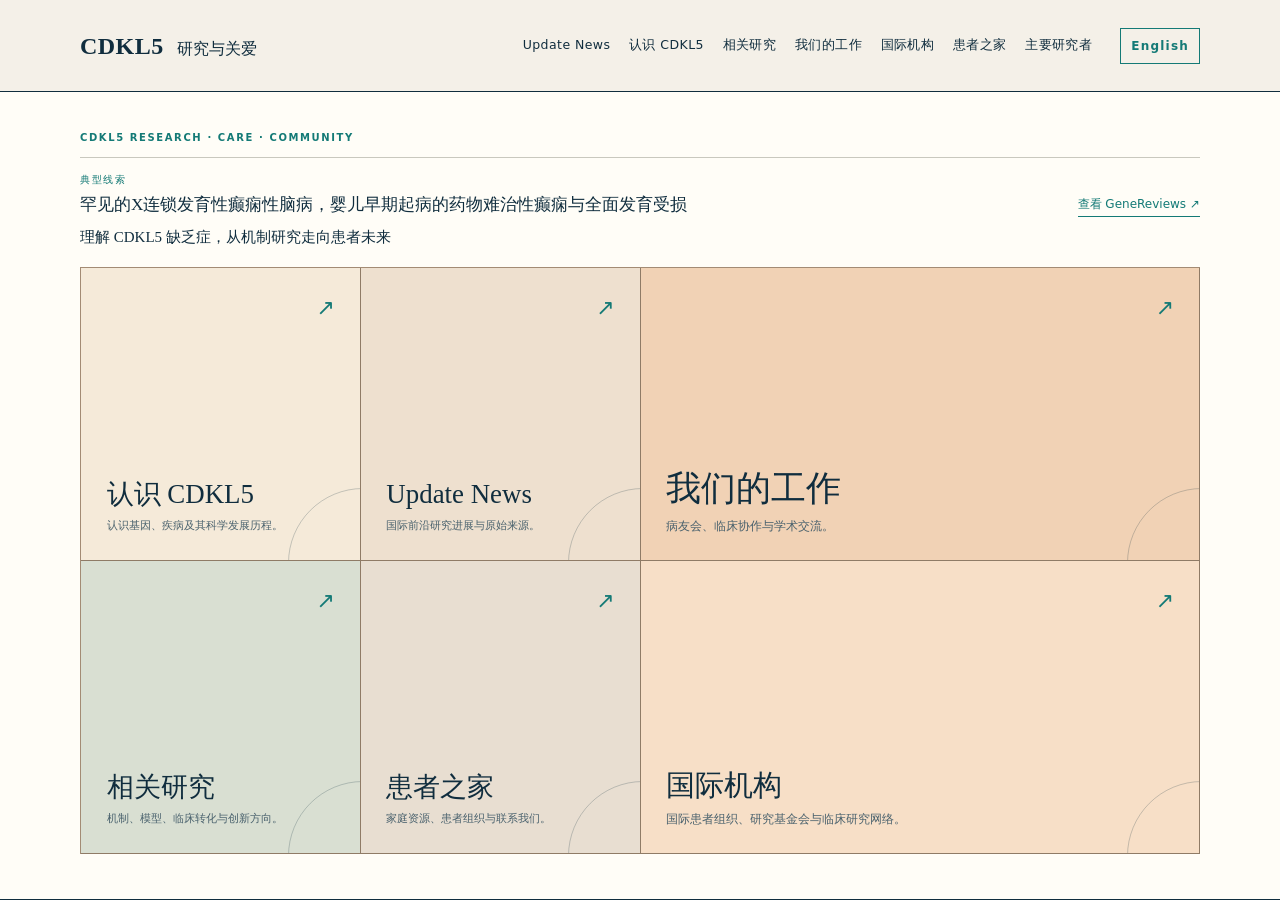
==== about/index.html @ aa19b18a "add international CDKL5 organizations page" ====
<!doctype html>
<html lang="zh-CN">
  <head>
    <meta charset="UTF-8" />
    <meta name="viewport" content="width=device-width, initial-scale=1.0" />
    <meta name="description" content="连接基础研究、临床观察与患者社区，共同推动对 CDKL5 缺乏症的理解与干预。" />
    <meta property="og:title" content="CDKL5 研究与关爱" />
    <meta property="og:description" content="理解 CDKL5 缺乏症，从机制研究走向患者未来。" />
    <meta property="og:type" content="website" />
    <meta property="og:image" content="https://cdkl5-care.github.io/og.png" />
    <link rel="icon" href="/favicon.svg" />
    <title>CDKL5 研究与关爱</title>
    <script type="module" crossorigin src="/assets/index-38Oxi13Z.js"></script>
    <link rel="stylesheet" crossorigin href="/assets/index-ChxzuMzr.css">
  </head>
  <body>
    <div id="root"></div>
  </body>
</html>
---- assets/index-ChxzuMzr.css ----
/*! tailwindcss v4.2.1 | MIT License | https://tailwindcss.com */
@layer theme{:root,:host{--font-sans:ui-sans-serif, system-ui, sans-serif, "Apple Color Emoji", "Segoe UI Emoji", "Segoe UI Symbol", "Noto Color Emoji";--font-mono:ui-monospace, SFMono-Regular, Menlo, Monaco, Consolas, "Liberation Mono", "Courier New", monospace;--spacing:.25rem;--default-font-family:var(--font-sans);--default-mono-font-family:var(--font-mono)}}@layer base{*,:after,:before,::backdrop{box-sizing:border-box;border:0 solid;margin:0;padding:0}::file-selector-button{box-sizing:border-box;border:0 solid;margin:0;padding:0}html,:host{-webkit-text-size-adjust:100%;tab-size:4;line-height:1.5;font-family:var(--default-font-family,ui-sans-serif, system-ui, sans-serif, "Apple Color Emoji", "Segoe UI Emoji", "Segoe UI Symbol", "Noto Color Emoji");font-feature-settings:var(--default-font-feature-settings,normal);font-variation-settings:var(--default-font-variation-settings,normal);-webkit-tap-highlight-color:transparent}hr{height:0;color:inherit;border-top-width:1px}abbr:where([title]){-webkit-text-decoration:underline dotted;text-decoration:underline dotted}h1,h2,h3,h4,h5,h6{font-size:inherit;font-weight:inherit}a{color:inherit;-webkit-text-decoration:inherit;-webkit-text-decoration:inherit;-webkit-text-decoration:inherit;-webkit-text-decoration:inherit;text-decoration:inherit}b,strong{font-weight:bolder}code,kbd,samp,pre{font-family:var(--default-mono-font-family,ui-monospace, SFMono-Regular, Menlo, Monaco, Consolas, "Liberation Mono", "Courier New", monospace);font-feature-settings:var(--default-mono-font-feature-settings,normal);font-variation-settings:var(--default-mono-font-variation-settings,normal);font-size:1em}small{font-size:80%}sub,sup{vertical-align:baseline;font-size:75%;line-height:0;position:relative}sub{bottom:-.25em}sup{top:-.5em}table{text-indent:0;border-color:inherit;border-collapse:collapse}:-moz-focusring{outline:auto}progress{vertical-align:baseline}summary{display:list-item}ol,ul,menu{list-style:none}img,svg,video,canvas,audio,iframe,embed,object{vertical-align:middle;display:block}img,video{max-width:100%;height:auto}button,input,select,optgroup,textarea{font:inherit;font-feature-settings:inherit;font-variation-settings:inherit;letter-spacing:inherit;color:inherit;opacity:1;background-color:#0000;border-radius:0}::file-selector-button{font:inherit;font-feature-settings:inherit;font-variation-settings:inherit;letter-spacing:inherit;color:inherit;opacity:1;background-color:#0000;border-radius:0}:where(select:is([multiple],[size])) optgroup{font-weight:bolder}:where(select:is([multiple],[size])) optgroup option{padding-inline-start:20px}::file-selector-button{margin-inline-end:4px}::placeholder{opacity:1}@supports (not ((-webkit-appearance:-apple-pay-button))) or (contain-intrinsic-size:1px){::placeholder{color:currentColor}@supports (color:color-mix(in lab, red, red)){::placeholder{color:color-mix(in oklab, currentcolor 50%, transparent)}}}textarea{resize:vertical}::-webkit-search-decoration{-webkit-appearance:none}::-webkit-date-and-time-value{min-height:1lh;text-align:inherit}::-webkit-datetime-edit{display:inline-flex}::-webkit-datetime-edit-fields-wrapper{padding:0}::-webkit-datetime-edit{padding-block:0}::-webkit-datetime-edit-year-field{padding-block:0}::-webkit-datetime-edit-month-field{padding-block:0}::-webkit-datetime-edit-day-field{padding-block:0}::-webkit-datetime-edit-hour-field{padding-block:0}::-webkit-datetime-edit-minute-field{padding-block:0}::-webkit-datetime-edit-second-field{padding-block:0}::-webkit-datetime-edit-millisecond-field{padding-block:0}::-webkit-datetime-edit-meridiem-field{padding-block:0}::-webkit-calendar-picker-indicator{line-height:1}:-moz-ui-invalid{box-shadow:none}button,input:where([type=button],[type=reset],[type=submit]){appearance:button}::file-selector-button{appearance:button}::-webkit-inner-spin-button{height:auto}::-webkit-outer-spin-button{height:auto}[hidden]:where(:not([hidden=until-found])){display:none!important}}@layer components;@layer utilities{.start{inset-inline-start:var(--spacing)}.table{display:table}}:root{--paper:#f5f1e8;--paper-light:#fffdf7;--ink:#102d3e;--ink-soft:#49616d;--teal:#147a76;--teal-dark:#0d6562;--rule:#c9c8be;--serif:"Songti SC", "Noto Serif CJK SC", "STSong", "Iowan Old Style", Georgia, serif;--sans:Inter, "PingFang SC", "Microsoft YaHei", system-ui, sans-serif}*{box-sizing:border-box}html{scroll-behavior:smooth}body{background:var(--paper);color:var(--ink);font-family:var(--sans);margin:0}a{color:inherit;text-decoration:none}a:focus-visible,summary:focus-visible{outline:3px solid var(--teal);outline-offset:5px}.site-header{border-bottom:1px solid var(--ink);background:var(--paper);justify-content:space-between;align-items:center;gap:32px;min-height:92px;padding:20px clamp(24px,6.25vw,100px);display:flex}@supports (color:color-mix(in lab, red, red)){.site-header{background:color-mix(in srgb, var(--paper) 94%, transparent)}}.site-header{z-index:10;position:relative}.header-actions{align-items:center;gap:28px;display:flex}.brand{flex-shrink:0;align-items:baseline;gap:13px;display:flex}.brand-mark{letter-spacing:.02em;font-family:Georgia,serif;font-size:24px;font-weight:700}.brand-name{font-family:var(--serif);font-size:16px}.desktop-nav{letter-spacing:.035em;align-items:center;gap:clamp(14px,1.45vw,28px);font-size:12.5px;display:flex}.desktop-nav a{border-bottom:1px solid #0000;padding:8px 0}.desktop-nav a:hover,.desktop-nav a[aria-current=page]{color:var(--teal);border-color:currentColor}.language-switch{color:var(--teal);letter-spacing:.1em;border:1px solid var(--teal);padding:8px 10px;font-size:12px;font-weight:700}.language-switch:hover{background:var(--teal);color:var(--paper-light)}.mobile-menu{display:none}.eyebrow,.section-kicker{color:var(--teal);letter-spacing:.16em;text-transform:uppercase;margin:0 0 24px;font-size:12px;font-weight:700}.button{justify-content:center;align-items:center;min-height:58px;padding:17px 34px;font-weight:700;display:inline-flex}.button-dark{background:var(--ink);color:var(--paper-light)}.button-dark:hover{background:var(--teal-dark)}.text-link{width:fit-content;color:var(--teal);border-bottom:1px solid;padding-bottom:3px;font-weight:700}.text-link:hover{color:var(--ink)}main[lang=en] .section-heading h2,main[lang=en] .work-title h2,main[lang=en] .families-intro h2,main[lang=en] .timeline h3,main[lang=en] .research-card h3,main[lang=en] .family-card h3,main[lang=en] .organization-card h2,main[lang=en] .work-quote{font-family:Iowan Old Style,Georgia,serif}.fact-band{color:var(--paper-light);background:var(--ink);border-bottom:1px solid var(--ink);grid-template-columns:1.25fr 1fr 1fr auto;align-items:center;gap:32px;padding:30px clamp(24px,6.25vw,100px);display:grid}.fact-band p{font-family:var(--serif);margin:0;font-size:20px}.fact-item{gap:5px;display:grid}.fact-label{color:#8cc4bf;letter-spacing:.16em;text-transform:uppercase;font-size:10px}.fact-item strong{font-size:13px;line-height:1.5}.fact-band>a{white-space:nowrap;color:#9ed4cf;border-bottom:1px solid;padding-bottom:3px;font-size:13px}.home-page{background:var(--paper-light);border-bottom:1px solid var(--ink);padding:clamp(26px,3vw,44px) clamp(24px,6.25vw,100px) clamp(30px,3.5vw,52px)}.home-intro{max-width:1240px;margin-bottom:clamp(10px,1.4vw,20px)}.home-intro .eyebrow{margin-bottom:12px;font-size:10px}.home-intro h1{max-width:1120px;color:var(--ink);font-family:var(--serif);letter-spacing:0;margin:10px 0 0;font-size:clamp(15px,1.15vw,19px);font-weight:500;line-height:1.45}.home-facts{border-top:1px solid var(--rule);grid-template-columns:minmax(0,1fr) auto;align-items:start;gap:26px;max-width:1120px;margin-top:0;padding-top:14px;display:grid}.home-facts .fact-label{color:var(--teal)}.home-facts .fact-item strong{color:var(--ink);font-family:var(--serif);font-size:clamp(17px,1.35vw,22px);font-weight:500;line-height:1.45}.home-facts>a{white-space:nowrap;color:var(--teal);border-bottom:1px solid;align-self:end;padding-bottom:3px;font-size:12px}main[lang=en] .home-intro h1{font-family:Iowan Old Style,Georgia,serif}.home-navigation-grid{border-top:1px solid #a38b74;border-left:1px solid #a38b74;grid-template-rows:repeat(2,minmax(160px,1fr));grid-template-columns:repeat(12,1fr);grid-template-areas:"about about about news news news work work work work work work""research research research families families families orgs orgs orgs orgs orgs orgs";display:grid}.home-nav-card{border-bottom:1px solid #8f7b66;border-right:1px solid #8f7b66;flex-direction:column;justify-content:flex-end;min-width:0;min-height:0;padding:clamp(18px,2vw,28px);transition:transform .2s,background-color .2s;display:flex;position:relative;overflow:hidden}.home-nav-card:after{content:"";opacity:.22;border:1px solid;border-radius:50%;width:150px;height:150px;position:absolute;bottom:-78px;right:-78px}.home-nav-card:hover{z-index:2;transform:translateY(-6px);box-shadow:0 15px 35px #102d3e1f}.home-nav-card h3{font-family:var(--serif);margin:0 0 8px;font-size:clamp(24px,2.1vw,34px);font-weight:500;line-height:1.15}.home-nav-card p{max-width:340px;color:var(--ink-soft);margin:0;font-size:11px;line-height:1.5}.home-nav-arrow{color:var(--teal);font-size:22px;position:absolute;top:23px;right:25px}.home-nav-news{background:#eee0cf;grid-area:news}.home-nav-about{background:#f5ead9;grid-area:about}.home-nav-research{color:var(--ink);background:#d9dfd2;grid-area:research}.home-nav-research p{color:var(--ink-soft)}.home-nav-research .home-nav-arrow{color:var(--teal)}.home-nav-work{background:#f1d2b5;grid-area:work}.home-nav-work h3{max-width:430px;font-size:clamp(30px,2.7vw,44px)}.home-nav-work p{max-width:440px;font-size:12px}.home-nav-organizations{background:#f7dfc7;grid-area:orgs}.home-nav-organizations h3{max-width:520px;font-size:clamp(26px,2.25vw,38px)}.home-nav-organizations p{max-width:470px;font-size:12px}.home-nav-families{background:#e8ded1;grid-area:families}.section{border-bottom:1px solid var(--ink);padding:clamp(82px,9vw,144px) clamp(24px,6.25vw,100px)}.section-heading h2,.work-title h2,.families-intro h2{font-family:var(--serif);letter-spacing:-.025em;margin:0;font-size:clamp(45px,5vw,78px);font-weight:500;line-height:1.15}.section-heading>p:not(.section-kicker){max-width:560px;color:var(--ink-soft);font-size:16px;line-height:1.8}.section-news{background:var(--paper-light);grid-template-columns:minmax(230px,.7fr) minmax(0,2fr);gap:clamp(60px,9vw,150px);display:grid}.news-list{border-top:1px solid var(--ink)}.news-item{border-bottom:1px solid var(--rule);grid-template-columns:150px minmax(260px,1fr) minmax(230px,.8fr);gap:32px;padding:34px 0;display:grid}.news-meta{color:var(--teal);align-content:start;gap:8px;font-size:12px;font-weight:700;display:grid}.news-item h3{font-family:var(--serif);margin:0;font-size:26px;font-weight:500;line-height:1.45}.news-item p{color:var(--ink-soft);margin:0;font-size:14px;line-height:1.75}.section-history{grid-template-columns:minmax(300px,.82fr) minmax(0,1.65fr);gap:clamp(64px,10vw,160px);display:grid}.history-intro{align-self:start;position:sticky;top:40px}.history-intro .source-note{border-top:1px solid var(--rule);padding-top:22px;font-size:12px!important}.timeline{border-top:3px solid var(--teal);margin:0;padding:0;list-style:none}.timeline li{border-bottom:1px solid var(--rule);grid-template-columns:155px 1fr;gap:38px;padding:36px 0 42px;display:grid}.timeline time{color:var(--teal);font-family:Georgia,serif;font-size:36px}.timeline h3{font-family:var(--serif);margin:0 0 14px;font-size:30px;font-weight:500}.timeline p{color:var(--ink-soft);margin:0 0 18px;line-height:1.85}.timeline a{color:var(--teal);border-bottom:1px solid;font-size:12px;font-weight:700}.section-research{background:var(--ink);color:var(--paper-light)}.research-heading{grid-template-columns:.65fr 1fr 1fr;align-items:end;gap:30px;margin-bottom:64px;display:grid}.research-heading .section-kicker{align-self:start}.research-heading>p:last-child{color:#b7c2c7}.research-grid{border-top:1px solid #637681;border-left:1px solid #637681;grid-template-columns:repeat(4,1fr);display:grid}.research-card{border-bottom:1px solid #637681;border-right:1px solid #637681;flex-direction:column;min-height:330px;padding:30px;transition:background-color .2s,color .2s;display:flex}.card-index{color:#8cc4bf;margin-bottom:70px;font-family:Georgia,serif;font-size:16px;display:block}.research-card h3{font-family:var(--serif);margin:0 0 22px;font-size:27px;font-weight:500}.research-card p{color:#b7c2c7;margin:0;font-size:14px;line-height:1.8}.research-card .card-arrow{color:#9ed4cf;margin-top:auto;padding-top:28px;font-size:24px}.research-card:hover{background:#173b4e}.research-links{flex-wrap:wrap;gap:38px;margin-top:34px;display:flex}.research-links a{color:#9ed4cf;border-bottom:1px solid;padding-bottom:3px;font-size:13px}.section-work{grid-template-columns:.75fr 1.25fr;gap:clamp(70px,10vw,160px);display:grid}.work-statement{border-top:4px solid var(--teal);padding-top:44px}.work-quote{font-family:var(--serif);margin:0 0 36px;font-size:clamp(28px,3.1vw,48px);line-height:1.5}.work-statement>p:last-child{max-width:760px;color:var(--ink-soft);line-height:1.85}.work-path{border-top:1px solid var(--ink);grid-column:1/-1;grid-template-columns:repeat(3,1fr);margin-top:38px;display:grid}.work-path>div{padding:30px 38px 0 0}.work-path span{color:var(--teal);margin-bottom:36px;font-family:Georgia,serif;display:block}.work-path strong{font-family:var(--serif);font-size:24px;font-weight:500}.work-path p{color:var(--ink-soft);line-height:1.75}.section-families{background:var(--paper-light);grid-template-columns:.8fr 1.4fr;gap:clamp(60px,10vw,160px);display:grid}.families-lead{font-family:var(--serif);margin:45px 0 26px;font-size:clamp(28px,3vw,46px);line-height:1.5}.families-intro>p:last-child{color:var(--ink-soft);line-height:1.85}.family-grid{border-top:4px solid var(--teal);grid-template-columns:repeat(3,1fr);display:grid}.family-card{border-right:1px solid var(--rule);border-bottom:1px solid var(--rule);flex-direction:column;min-height:390px;padding:34px 26px;display:flex}.family-card>span:first-child{color:var(--teal);letter-spacing:.16em;text-transform:uppercase;font-size:11px;font-weight:700}.family-card h3{font-family:var(--serif);margin:70px 0 18px;font-size:26px;font-weight:500;line-height:1.45}.family-card p{color:var(--ink-soft);margin:0;font-size:14px;line-height:1.8}.family-card>span:last-child{color:var(--teal);margin-top:auto;font-size:25px}.family-card:hover{background:var(--paper)}.organizations-hero{background:linear-gradient(122deg, var(--paper) 0 62%, #f7dfc7 62% 100%)}.organizations-section{background:var(--paper-light);border-bottom:1px solid var(--ink);padding:clamp(70px,8vw,128px) clamp(24px,6.25vw,100px)}.organizations-grid{grid-template-columns:repeat(2,minmax(0,1fr));gap:clamp(20px,2.6vw,34px);display:grid}.organization-card{background:linear-gradient(135deg,#fffdf7 0%,#f7efe3 100%);border:1px solid #cbb79d;grid-template-columns:minmax(96px,.28fr) minmax(0,1fr);gap:clamp(22px,3vw,40px);min-height:310px;padding:clamp(26px,3.2vw,46px);display:grid;box-shadow:0 14px 34px #102d3e12}.organization-card:nth-child(3n+2){background:linear-gradient(135deg,#f8ead8 0%,#fffdf7 100%)}.organization-card:nth-child(3n){background:linear-gradient(135deg,#eef5f1 0%,#fffdf7 100%)}.organization-icon{aspect-ratio:1;width:clamp(78px,8vw,118px);color:var(--teal);letter-spacing:-.02em;background:#ffffff8c;border:1px solid;border-radius:999px;align-self:start;place-items:center;font-family:Georgia,serif;font-size:clamp(17px,1.55vw,24px);font-weight:700;display:grid}.organization-copy{align-content:start;min-width:0;display:grid}.organization-copy>span:first-child{color:var(--teal);letter-spacing:.14em;text-transform:uppercase;font-size:10px;font-weight:700}.organization-card h2{font-family:var(--serif);margin:20px 0 12px;font-size:clamp(24px,2.2vw,34px);font-weight:500;line-height:1.2}.organization-type{color:var(--ink);letter-spacing:.04em;margin:0 0 24px;font-size:12px;font-weight:700}.organization-copy p:not(.organization-type){color:var(--ink-soft);margin:0;font-size:14px;line-height:1.78}.organization-copy a{width:fit-content;color:var(--teal);border-bottom:1px solid;margin-top:28px;padding-bottom:3px;font-size:12px;font-weight:700}.organization-copy a:hover{color:var(--ink)}.site-footer{background:var(--ink);color:var(--paper-light);grid-template-columns:1fr auto;gap:42px 80px;padding:58px clamp(24px,6.25vw,100px);display:grid}.footer-brand{font-family:var(--serif);font-size:24px}.site-footer p{color:#b7c2c7;font-size:13px;line-height:1.7}.footer-links{flex-wrap:wrap;gap:28px;font-size:13px;display:flex}.footer-links a:hover{color:#9ed4cf}.disclaimer{border-top:1px solid #50646f;grid-column:1/-1;max-width:900px;margin:0;padding-top:28px}.inner-hero{border-bottom:1px solid var(--ink);flex-direction:column;justify-content:flex-end;min-height:300px;padding:clamp(42px,4.5vw,68px) clamp(24px,6.25vw,100px);display:flex}.inner-hero h1{max-width:1100px;font-family:var(--serif);letter-spacing:-.04em;margin:0;font-size:clamp(42px,4.7vw,72px);font-weight:500;line-height:1.08}.inner-hero>p:last-child{max-width:1180px;color:var(--ink-soft);margin:22px 0 0;font-size:clamp(15px,1.25vw,19px);line-height:1.65}.back-link{width:fit-content;color:var(--teal);border-bottom:1px solid;margin-bottom:24px;padding-bottom:3px;font-size:13px;font-weight:700}main[lang=en] .inner-hero h1,main[lang=en] .module-card h2,main[lang=en] .reference-heading h2,main[lang=en] .reference-list h3,main[lang=en] .work-entry h2,main[lang=en] .phase-divider h2,main[lang=en] .bath-study h2,main[lang=en] .results-placeholder h3,main[lang=en] .to-be-continued h2,main[lang=en] .news-feature h2,main[lang=en] .news-brief h2,main[lang=en] .about-milestone h2,main[lang=en] .family-org h2,main[lang=en] .organizations-hero h1,main[lang=en] .pi-onepage h1,main[lang=en] .pi-publications-inline h2{font-family:Iowan Old Style,Georgia,serif}.research-library-hero{background:linear-gradient(130deg, var(--paper) 0 70%, #d7e9e4 70% 100%)}.module-index{border-bottom:1px solid var(--ink);grid-template-columns:repeat(2,1fr);display:grid}.module-card{border-right:1px solid var(--ink);border-bottom:1px solid var(--ink);flex-direction:column;min-height:480px;padding:clamp(44px,5vw,82px) clamp(24px,6.25vw,100px);display:flex}.module-card:nth-child(2n){border-right:0}.module-card:hover{background:var(--paper-light)}.module-number{color:var(--teal);font-family:Georgia,serif;font-size:17px}.module-eyebrow{color:var(--teal);letter-spacing:.15em;text-transform:uppercase;margin:66px 0 20px;font-size:11px;font-weight:700}.module-card h2{max-width:650px;font-family:var(--serif);margin:0 0 26px;font-size:clamp(32px,3.2vw,54px);font-weight:500;line-height:1.25}.module-card p{max-width:620px;color:var(--ink-soft);margin:0;line-height:1.8}.module-cta{color:var(--teal);margin-top:auto;padding-top:48px;font-size:13px;font-weight:700}.research-note{background:var(--ink);color:var(--paper-light);grid-template-columns:.35fr 1fr;gap:50px;padding:46px clamp(24px,6.25vw,100px);display:grid}.research-note strong{color:#9ed4cf}.research-note p{color:#b7c2c7;max-width:830px;margin:0;font-size:13px;line-height:1.8}.reference-hero{background:var(--paper-light);min-height:300px}.reference-section{border-bottom:1px solid var(--ink);grid-template-columns:minmax(260px,.65fr) minmax(0,1.65fr);gap:clamp(60px,9vw,150px);padding:clamp(80px,9vw,144px) clamp(24px,6.25vw,100px);display:grid}.reference-heading{align-self:start;position:sticky;top:36px}.reference-heading h2{font-family:var(--serif);margin:0 0 24px;font-size:clamp(38px,4vw,62px);font-weight:500;line-height:1.15}.reference-heading>p:last-child{color:var(--ink-soft)}.reference-list{border-top:4px solid var(--teal);margin:0;padding:0;list-style:none}.reference-list li{border-bottom:1px solid var(--rule);grid-template-columns:66px 1fr;gap:24px;padding:38px 0 42px;display:grid}.reference-index{color:var(--teal);font-family:Georgia,serif;font-size:14px}.reference-list h3{font-family:var(--serif);margin:0 0 14px;font-size:clamp(22px,2vw,30px);font-weight:500;line-height:1.45}.citation-line{color:var(--ink);margin:0 0 18px;font-size:13px}.reference-note{color:var(--ink-soft);margin:0;font-size:14px;line-height:1.75}.reference-actions{flex-wrap:wrap;gap:24px;margin-top:22px;display:flex}.reference-actions a{color:var(--teal);border-bottom:1px solid;padding-bottom:2px;font-size:12px;font-weight:700}.module-pagination{background:var(--ink);color:var(--paper-light);grid-template-columns:repeat(3,1fr);padding:0 clamp(24px,6.25vw,100px);display:grid}.module-pagination a{min-height:170px;font-family:var(--serif);border-right:1px solid #50646f;align-content:space-between;padding:34px 30px;font-size:21px;display:grid}.module-pagination a:last-child{border-right:0}.module-pagination a:hover{background:#173b4e}.module-pagination span{color:#9ed4cf;font-family:Georgia,serif;font-size:12px}.work-page-hero{background:linear-gradient(120deg, var(--paper) 0 64%, #d7e9e4 64% 100%);min-height:300px}.work-timeline{background:var(--paper-light);border-bottom:1px solid var(--ink);padding:clamp(82px,9vw,144px) clamp(24px,6.25vw,100px)}.work-entry{grid-template-columns:minmax(180px,.42fr) minmax(0,1.58fr);gap:clamp(46px,8vw,130px);padding:0 0 clamp(90px,11vw,170px);display:grid;position:relative}.work-entry:before{content:"";background:var(--rule);width:1px;position:absolute;top:34px;bottom:0;left:min(75px,6vw)}.work-entry:last-child{padding-bottom:0}.work-entry:last-child:before{display:none}.work-date{z-index:1;background:var(--paper-light);align-content:start;gap:9px;display:grid;position:relative}.work-date:after{content:"";border:3px solid var(--paper-light);background:var(--teal);width:13px;height:13px;box-shadow:0 0 0 1px var(--teal);border-radius:50%;margin-top:20px}.work-date time{color:var(--teal);font-family:Georgia,serif;font-size:clamp(21px,2vw,30px)}.work-date span{color:var(--ink-soft);letter-spacing:.16em;font-size:10px;font-weight:700}.work-entry-body{min-width:0}.work-entry h2{max-width:900px;font-family:var(--serif);margin:0 0 28px;font-size:clamp(34px,4vw,62px);font-weight:500;line-height:1.2}.work-entry-body>p:not(.section-kicker){max-width:880px;color:var(--ink-soft);font-size:16px;line-height:1.9}.source-row{flex-wrap:wrap;gap:24px;margin:28px 0 38px;display:flex}.source-link{color:var(--teal);border-bottom:1px solid;padding-bottom:3px;font-size:12px;font-weight:700}.work-figure{margin:36px 0 0}.work-figure img{object-fit:contain;object-position:left center;border:1px solid var(--rule);background:#fff;width:100%;max-height:760px;display:block}.work-figure figcaption{color:var(--ink-soft);margin-top:10px;font-size:11px;line-height:1.6}.poster-figure img{max-height:none}.work-gallery{grid-template-columns:repeat(2,1fr);gap:28px;margin-top:46px;display:grid}.work-gallery .work-figure{margin:0}.work-gallery-wide .work-figure:first-child{grid-column:1/-1}.result-stat-grid{border-top:4px solid var(--teal);border-left:1px solid var(--rule);grid-template-columns:repeat(3,1fr);margin:42px 0 18px;display:grid}.result-stat-grid>div,.result-stat-grid>article{border-right:1px solid var(--rule);border-bottom:1px solid var(--rule);flex-direction:column;min-height:190px;padding:30px 26px;display:flex}.result-stat-grid strong{color:var(--teal);font-family:Georgia,serif;font-size:clamp(34px,3.2vw,52px);font-weight:500}.result-stat-grid span{color:var(--ink-soft);margin-top:auto;font-size:13px;line-height:1.6}.publication-stat-grid{border:0;gap:16px;padding-top:18px}.publication-stat-grid>article{border:1px solid #cbb79d;border-top:6px solid var(--teal);background:linear-gradient(#fffdf7 0%,#f7efe3 100%);justify-content:flex-start;gap:16px;min-height:245px;padding:clamp(24px,2.4vw,34px);box-shadow:0 16px 34px #102d3e14}.publication-stat-grid strong{letter-spacing:-.04em;font-size:clamp(48px,5.2vw,82px);line-height:.92}.publication-stat-grid h3{min-height:58px;color:var(--ink);font-family:var(--serif);margin:0;font-size:clamp(19px,1.6vw,26px);font-weight:600;line-height:1.25}.publication-stat-grid p{color:var(--ink-soft);margin:0;font-size:14px;line-height:1.72}.community-gallery{grid-template-columns:1fr}.work-continuation{border-bottom:1px solid var(--ink);background:#f1d2b5;grid-template-columns:.35fr 1fr;align-items:end;gap:40px;min-height:260px;padding:clamp(58px,6vw,92px) clamp(24px,6.25vw,100px);display:grid}.work-continuation>span{color:var(--teal);letter-spacing:.12em;font-family:Georgia,serif;font-size:14px}.work-continuation h2{font-family:var(--serif);letter-spacing:-.035em;margin:0;font-size:clamp(42px,5vw,78px);font-weight:500}.phase-divider{background:var(--ink);color:var(--paper-light);grid-template-columns:.35fr 1.1fr .7fr;align-items:end;gap:46px;padding:clamp(84px,9vw,145px) clamp(24px,6.25vw,100px);display:grid}.phase-divider>span{color:#9ed4cf;letter-spacing:.15em;font-family:Georgia,serif;font-size:14px}.phase-divider h2{font-family:var(--serif);margin:0;font-size:clamp(38px,4.7vw,72px);font-weight:500;line-height:1.2}.phase-divider p{color:#b7c2c7;margin:0;line-height:1.8}.bath-study{background:var(--paper);border-bottom:1px solid var(--ink);padding:clamp(82px,9vw,144px) clamp(24px,6.25vw,100px)}.bath-intro{grid-template-columns:.8fr 1.2fr;gap:clamp(56px,9vw,140px);margin-bottom:70px;display:grid}.bath-intro h2{font-family:var(--serif);margin:0;font-size:clamp(40px,4.5vw,70px);font-weight:500;line-height:1.2}.bath-intro>div:last-child>p{color:var(--ink-soft);margin:0;line-height:1.9}.bath-figures{gap:62px;display:grid}.bath-figures .work-figure{margin:0}.results-placeholder{border:1px dashed var(--teal);background:var(--paper-light);text-align:center;max-width:1080px;margin:78px auto 0;padding:clamp(38px,5vw,70px)}.results-placeholder>span{color:var(--teal);letter-spacing:.16em;font-size:11px;font-weight:700}.results-placeholder h3{font-family:var(--serif);margin:25px 0 18px;font-size:clamp(30px,3vw,48px);font-weight:500}.results-placeholder p{max-width:800px;color:var(--ink-soft);margin:0 auto;line-height:1.8}.to-be-continued{text-align:center;background:#d7e9e4;align-content:center;min-height:440px;padding:clamp(80px,9vw,145px) clamp(24px,6.25vw,100px);display:grid}.to-be-continued p{color:var(--teal);margin:0 0 20px;font-family:Georgia,serif}.to-be-continued h2{font-family:var(--serif);letter-spacing:-.04em;margin:0;font-size:clamp(56px,7vw,108px);font-weight:500}.to-be-continued span{color:var(--ink-soft);margin-top:22px}.news-page-hero{background:linear-gradient(125deg, var(--paper) 0 68%, #d7e9e4 68% 100%)}.news-page-body{background:var(--paper-light);border-bottom:1px solid var(--ink);padding:clamp(80px,9vw,144px) clamp(24px,6.25vw,100px)}.news-page-heading{border-bottom:1px solid var(--ink);justify-content:space-between;align-items:baseline;gap:40px;margin-bottom:58px;padding-bottom:22px;display:flex}.news-page-heading span{color:var(--teal);letter-spacing:.15em;font-size:11px;font-weight:700}.news-page-heading p{color:var(--ink-soft);margin:0;font-size:13px}.news-feature-list{gap:clamp(80px,10vw,150px);display:grid}.news-feature{grid-template-columns:minmax(340px,.95fr) minmax(0,1.25fr);align-items:start;gap:clamp(46px,8vw,120px);display:grid}.news-feature:nth-child(2n) figure{order:2}.news-feature figure{min-width:0;margin:0}.news-feature figure img{object-fit:contain;border:1px solid var(--rule);background:#fff;width:100%;max-height:690px;display:block}.news-feature figure figcaption{color:var(--ink-soft);margin-top:10px;font-size:10px;line-height:1.65}.news-feature-copy{border-top:4px solid var(--teal);padding-top:18px}.news-feature-meta{color:var(--teal);letter-spacing:.13em;flex-wrap:wrap;justify-content:space-between;gap:16px;font-size:10px;font-weight:700;display:flex}.news-feature-copy h2{font-family:var(--serif);margin:34px 0 24px;font-size:clamp(32px,3.4vw,54px);font-weight:500;line-height:1.24}.news-feature-copy>p{max-width:780px;color:var(--ink-soft);font-size:15px;line-height:1.85}.news-feature-copy .evidence-note{border-left:3px solid var(--teal);background:var(--paper);color:var(--ink);margin:26px 0;padding:18px 20px;font-size:13px}.news-brief{background:var(--ink);color:var(--paper-light);grid-template-columns:1.1fr .9fr;gap:clamp(54px,9vw,140px);padding:clamp(72px,8vw,120px) clamp(24px,6.25vw,100px);display:grid}.news-brief span{color:#9ed4cf;letter-spacing:.15em;font-size:10px;font-weight:700}.news-brief h2{font-family:var(--serif);margin:28px 0 0;font-size:clamp(34px,4vw,62px);font-weight:500;line-height:1.22}.news-brief p{color:#b7c2c7;margin:0 0 30px;line-height:1.85}.news-brief .source-link{color:#9ed4cf}.about-page-hero{background:linear-gradient(120deg, #d7e9e4 0 33%, var(--paper) 33% 100%);min-height:320px}.about-timeline{background:var(--paper-light);border-bottom:1px solid var(--ink);padding:clamp(80px,9vw,144px) clamp(24px,6.25vw,100px)}.about-milestone{grid-template-columns:minmax(190px,.4fr) minmax(0,1.6fr);gap:clamp(48px,8vw,130px);padding:0 0 clamp(105px,12vw,190px);display:grid}.about-milestone:last-child{padding-bottom:0}.milestone-date{align-content:start;align-self:start;gap:12px;display:grid;position:sticky;top:32px}.milestone-date time{color:var(--teal);font-family:Georgia,serif;font-size:clamp(28px,3vw,44px)}.milestone-date span{color:var(--ink-soft);letter-spacing:.14em;font-size:9px;font-weight:700}.milestone-body{border-top:4px solid var(--teal);min-width:0;padding-top:10px}.about-milestone h2{max-width:1050px;font-family:var(--serif);margin:38px 0 28px;font-size:clamp(35px,4.3vw,66px);font-weight:500;line-height:1.25}.milestone-body>p:not(.section-kicker){max-width:900px;color:var(--ink-soft);font-size:16px;line-height:1.9}.policy-callout{background:var(--ink);color:var(--paper-light);align-items:baseline;gap:26px;margin:45px 0 0;padding:30px;display:flex}.policy-callout strong{color:#9ed4cf;font-family:Georgia,serif;font-size:52px;font-weight:500}.policy-callout span{font-family:var(--serif);font-size:24px}.article-visuals{grid-template-columns:1fr 1fr;align-items:start;gap:28px;margin-top:52px;display:grid}.milestone-evidence{grid-template-columns:minmax(0,.92fr) minmax(0,1.08fr);align-items:start;gap:28px;margin-top:52px;display:grid}.citation-stack{gap:24px;margin-top:52px;display:grid}.article-figure{min-width:0;margin:0}.article-figure img{object-fit:contain;object-position:center top;border:1px solid var(--rule);background:#fff;width:100%;max-height:780px;display:block}.article-figure figcaption{color:var(--ink-soft);margin-top:10px;font-size:10px;line-height:1.65}.citation-header{border:1px solid var(--rule);background:#fff;padding:22px}.citation-header img{border:0;max-height:none}.citation-header figcaption{border-top:1px solid var(--rule);padding-top:12px}.milestone-body>.milestone-figure{margin-top:28px}.timeline-future .milestone-body{background:var(--ink);color:var(--paper-light);border-top-color:#9ed4cf;padding:clamp(36px,5vw,70px)}.timeline-future .milestone-body>p:not(.section-kicker){color:#b7c2c7}.timeline-future .section-kicker,.timeline-future .source-link{color:#9ed4cf}.about-result-stats{border-top:4px solid var(--teal);border-left:1px solid var(--rule);grid-template-columns:repeat(3,1fr);margin:44px 0 0;display:grid}.about-result-stats div{border-right:1px solid var(--rule);border-bottom:1px solid var(--rule);flex-direction:column;min-height:175px;padding:28px 24px;display:flex}.about-result-stats strong{color:var(--teal);font-family:Georgia,serif;font-size:clamp(32px,3.2vw,50px);font-weight:500}.about-result-stats span{color:var(--ink-soft);margin-top:auto;font-size:12px;line-height:1.6}.families-page-hero{background:linear-gradient(122deg, var(--paper) 0 63%, #d7e9e4 63% 100%);min-height:300px}.family-org{background:var(--paper-light);border-bottom:1px solid var(--ink);padding:clamp(72px,8vw,128px) clamp(24px,6.25vw,100px)}.family-org-intro{text-align:center;max-width:1120px;margin:0 auto clamp(42px,6vw,78px)}.family-org-intro .section-kicker{margin-bottom:18px}.family-org-intro h2{max-width:980px;font-family:var(--serif);margin:0 auto;font-size:clamp(38px,4.5vw,70px);font-weight:500;line-height:1.22}.family-org-copy{border-top:4px solid var(--teal);grid-template-columns:1fr 1fr;gap:clamp(28px,5vw,72px);max-width:1000px;margin:38px auto 0;padding-top:24px;display:grid}.family-org-copy p{color:var(--ink-soft);margin:0;line-height:1.85}.family-visual-grid{justify-items:center;gap:clamp(44px,6vw,84px);display:grid}.family-visual{min-width:0;margin:0}.family-visual-profile{width:min(100%,560px)}.family-visual-profile figcaption{text-align:center}.family-group-photos{grid-template-columns:1fr 1fr;align-items:start;gap:clamp(24px,3vw,42px);width:100%;display:grid}.family-group-photos .family-visual img{aspect-ratio:16/10;object-fit:contain;width:100%}.family-visual img{object-fit:contain;border:1px solid var(--rule);background:#fff;width:100%;max-height:760px;display:block}.family-visual figcaption{color:var(--ink-soft);margin-top:11px;font-size:11px;line-height:1.65}.family-contact-callout{border-bottom:1px solid var(--ink);background:#e3eee8;grid-template-columns:1.15fr .85fr;align-items:center;gap:clamp(50px,9vw,140px);padding:clamp(54px,6vw,90px) clamp(24px,6.25vw,100px);display:grid}.family-contact-callout h2{max-width:820px;font-family:var(--serif);margin:0;font-size:clamp(38px,4.2vw,64px);font-weight:500;line-height:1.2}.family-contact-callout>div:last-child{border-top:4px solid var(--teal);padding-top:18px}.family-contact-callout p{color:var(--ink-soft);margin:0 0 30px;line-height:1.85}.contact-page-hero{background:linear-gradient(125deg, var(--paper) 0 70%, #d7e9e4 70% 100%)}.contact-qr-section{background:var(--paper-light);border-bottom:1px solid var(--ink);grid-template-columns:minmax(280px,.95fr) minmax(260px,.55fr);align-items:center;gap:clamp(44px,8vw,120px);padding:clamp(64px,8vw,124px) clamp(24px,6.25vw,100px);display:grid}.contact-qr-copy{border-top:4px solid var(--teal);padding-top:22px}.contact-qr-copy h2{max-width:740px;font-family:var(--serif);margin:0 0 26px;font-size:clamp(38px,4.5vw,68px);font-weight:500;line-height:1.18}.contact-qr-copy p:not(.section-kicker){max-width:660px;color:var(--ink-soft);margin:0;font-size:16px;line-height:1.85}.contact-qr-card{background:var(--paper);border:1px solid var(--rule);justify-self:center;width:min(100%,360px);margin:0;padding:clamp(20px,3vw,34px)}.contact-qr-card img{border:1px solid var(--rule);background:#fff;width:100%;display:block}.contact-qr-card figcaption{color:var(--ink-soft);text-align:center;margin-top:16px;font-size:12px}.contact-intro{background:var(--paper-light);border-bottom:1px solid var(--ink);grid-template-columns:.85fr 1.15fr;gap:clamp(50px,9vw,140px);padding:clamp(58px,6vw,94px) clamp(24px,6.25vw,100px);display:grid}.contact-intro h2{font-family:var(--serif);margin:0;font-size:clamp(36px,4vw,60px);font-weight:500;line-height:1.2}.contact-intro>div:last-child{border-top:4px solid var(--teal);padding-top:16px}.contact-intro p{color:var(--ink-soft);line-height:1.8}.contact-form-section{background:var(--paper);border-bottom:1px solid var(--ink);padding:clamp(64px,7vw,110px) clamp(24px,10vw,160px)}.patient-form{max-width:1280px;margin:0 auto}.patient-form fieldset{border:1px solid var(--ink);background:var(--paper-light);margin:0 0 42px;padding:clamp(26px,3.4vw,48px)}.patient-form legend{font-family:var(--serif);padding:0 18px 0 0;font-size:clamp(25px,2.4vw,36px)}.patient-form legend span{color:var(--teal);margin-right:16px;font-family:Georgia,serif;font-size:14px}.form-section-note{color:var(--ink-soft);margin:0 0 26px;font-size:13px}.form-grid{grid-template-columns:repeat(2,minmax(0,1fr));gap:24px 28px;display:grid}.patient-form label,.checkbox-group>span{color:var(--ink);gap:9px;font-size:13px;font-weight:700;display:grid}.patient-form input,.patient-form select,.patient-form textarea{border:1px solid var(--rule);width:100%;min-height:48px;color:var(--ink);font:inherit;background:#fff;border-radius:0;padding:12px 14px;font-weight:400}.patient-form textarea{resize:vertical;line-height:1.6}.patient-form input:focus,.patient-form select:focus,.patient-form textarea:focus{outline:3px solid var(--teal)}@supports (color:color-mix(in lab, red, red)){.patient-form input:focus,.patient-form select:focus,.patient-form textarea:focus{outline:3px solid color-mix(in srgb, var(--teal) 35%, transparent)}}.patient-form input:focus,.patient-form select:focus,.patient-form textarea:focus{border-color:var(--teal)}.form-wide{grid-column:1/-1}.birth-date-field{color:var(--ink);gap:9px;font-size:13px;font-weight:700;display:grid}.birth-date-field>div{grid-template-columns:1.5fr 1fr 1fr;gap:12px;display:grid}.file-field small{color:var(--ink-soft);font-size:11px;font-weight:400;line-height:1.6}.patient-form input[type=file]{padding:9px 12px}.checkbox-group{flex-wrap:wrap;align-items:center;gap:12px 22px;display:flex}.checkbox-group>span{width:100%;margin-bottom:4px}.patient-form .check-label{align-items:flex-start;gap:9px;font-weight:400;line-height:1.55;display:flex}.patient-form .check-label input{flex:none;width:18px;height:18px;min-height:18px;margin-top:2px}.consent-box{border-left:4px solid var(--teal);background:#edf4f1;grid-column:1/-1;gap:16px;margin-top:30px;padding:24px;display:grid}.form-submit-row{align-items:center;gap:30px;display:flex}.form-submit-row p{max-width:620px;color:var(--ink-soft);margin:0;font-size:12px;line-height:1.7}.form-submit-row button:disabled{opacity:.6;cursor:wait}.form-message{border:1px solid var(--teal);background:#e4f2ed;margin-top:28px;padding:22px 24px}.form-message p{margin:8px 0 0}.form-message.error{color:#7f2c25;background:#f7e9e3;border-color:#9f3d32}.form-honeypot{width:1px!important;height:1px!important;position:absolute!important;left:-9999px!important}.registration-admin,.admin-access{background:#edf1ef;min-height:100vh;padding:clamp(34px,5vw,72px)}.registration-admin>header{border-bottom:4px solid var(--teal);justify-content:space-between;align-items:end;gap:30px;padding-bottom:28px;display:flex}.registration-admin header p{color:var(--teal);letter-spacing:.16em;margin:0 0 12px;font-size:11px;font-weight:700}.registration-admin h1,.admin-access h1{font-family:var(--serif);margin:0;font-size:clamp(38px,4vw,62px);font-weight:500}.registration-admin header>span{color:var(--ink-soft)}.admin-records{margin-top:32px}.admin-records details{border-bottom:1px solid var(--rule);background:#fff}.admin-records summary{cursor:pointer;grid-template-columns:1.1fr .8fr 1fr auto;gap:22px;padding:22px 24px;display:grid}.admin-records summary>span:first-child{color:var(--teal);font-family:Georgia,serif}.admin-records summary time{color:var(--ink-soft);font-size:12px}.admin-record-grid{border-top:1px solid var(--rule);background:var(--paper-light);grid-template-columns:repeat(3,1fr);gap:18px;padding:28px 24px 34px;display:grid}.admin-record-grid>div{gap:7px;display:grid}.admin-record-grid b{color:var(--teal);font-size:11px}.admin-record-grid span{overflow-wrap:anywhere;font-size:13px;line-height:1.6}.admin-file-link{width:fit-content;color:var(--teal);border-bottom:1px solid;font-weight:700}.admin-wide{grid-column:1/-1}.admin-empty{background:#fff;padding:30px}.pi-onepage{border-bottom:1px solid var(--ink);background:linear-gradient(135deg,#fffdf7 0%,#fbf4ea 54%,#eef5f1 100%);grid-template-columns:minmax(210px,290px) minmax(0,1fr);align-items:start;gap:clamp(32px,4.4vw,64px);padding:clamp(34px,4.2vw,60px) clamp(24px,6.25vw,100px);display:grid}.pi-portrait{background:#f2e2ce;border:1px solid #cbb79d;margin:0;padding:12px;position:static}.pi-portrait img{object-fit:cover;object-position:center top;background:#fff;border:1px solid #102d3e2e;width:100%;max-height:350px;display:block}.pi-onepage-copy{border-top:4px solid var(--teal);min-width:0;padding-top:12px}.pi-onepage h1{font-family:var(--serif);letter-spacing:0;margin:0 0 18px;font-size:clamp(30px,3vw,44px);font-weight:500;line-height:1.08}.pi-bio{gap:12px;display:grid}.pi-bio p{max-width:1040px;color:var(--ink-soft);margin:0;font-size:13px;line-height:1.78}.pi-publications-inline{border-top:1px solid var(--rule);margin-top:26px;padding-top:18px}.pi-publications-inline h2{font-family:var(--serif);margin:0 0 14px;font-size:clamp(21px,1.8vw,30px);font-weight:500;line-height:1.25}.pi-publications-inline ol{counter-reset:papers;columns:2 380px;column-gap:clamp(26px,3.6vw,50px);margin:0;padding:0;list-style:none}.pi-publications-inline li{break-inside:avoid;counter-increment:papers;color:var(--ink-soft);padding:0 0 10px 34px;font-size:10.5px;line-height:1.58;position:relative}.pi-publications-inline li:before{content:counter(papers, decimal-leading-zero);color:var(--teal);font-family:Georgia,serif;font-size:10.5px;position:absolute;top:1px;left:0}.pi-publications-inline strong{color:var(--ink);font-weight:700}@media (width>=1101px){.home-page{grid-template-rows:auto minmax(0,1fr);height:calc(100svh - 92px);min-height:650px;display:grid;overflow:hidden}.home-navigation-grid{height:100%;min-height:0}}@media (width<=1100px){.desktop-nav{display:none}.header-actions{gap:18px}.header-actions>.language-switch{display:none}.mobile-menu{display:block;position:relative}.mobile-menu summary{cursor:pointer;color:var(--teal);font-weight:700}.mobile-menu nav{background:var(--paper-light);border:1px solid var(--ink);gap:16px;min-width:210px;padding:18px;display:grid;position:absolute;top:38px;right:0}.fact-band{grid-template-columns:1fr 1fr}.section-news,.section-history,.section-work,.section-families{grid-template-columns:1fr}.history-intro{position:static}.research-heading{grid-template-columns:1fr 1fr}.research-heading>p:last-child{grid-column:2}.research-grid{grid-template-columns:repeat(2,1fr)}.work-path{grid-column:auto}.family-grid{grid-template-columns:repeat(3,1fr)}.module-card{min-height:420px}.reference-section{grid-template-columns:1fr}.reference-heading{position:static}.work-entry{grid-template-columns:1fr;gap:30px}.work-entry:before,.work-date:after{display:none}.phase-divider{grid-template-columns:1fr;align-items:start}.bath-intro,.news-feature{grid-template-columns:1fr}.news-feature:nth-child(2n) figure{order:0}.about-milestone{grid-template-columns:1fr;gap:30px}.milestone-date{position:static}.family-org-copy{grid-template-columns:1fr;gap:20px}.family-contact-callout,.contact-intro,.contact-qr-section,.work-continuation,.pi-onepage{grid-template-columns:1fr}.pi-portrait{width:min(100%,320px);position:static}.home-navigation-grid{grid-template-rows:none;grid-template-columns:repeat(2,1fr);grid-template-areas:"about news""research families""work orgs"}.home-facts{grid-template-columns:1fr 1fr}.home-facts>a{grid-column:1/-1;width:fit-content}.home-nav-card{min-height:230px}.home-nav-work,.home-nav-organizations{min-height:260px}}@media (width<=720px){.site-header{min-height:76px}.brand-name{display:none}.fact-band{grid-template-columns:1fr}.section-news{gap:48px}.news-item{grid-template-columns:1fr;gap:14px}.timeline li{grid-template-columns:1fr;gap:16px}.research-heading{display:block}.research-grid,.work-path,.family-grid{grid-template-columns:1fr}.research-card{min-height:270px}.family-card{border-left:1px solid var(--rule);min-height:310px}.site-footer{grid-template-columns:1fr}.disclaimer{grid-column:auto}.inner-hero{min-height:250px}.inner-hero h1{font-size:clamp(38px,10vw,54px)}.module-index{grid-template-columns:1fr}.module-card{border-right:0;min-height:390px}.research-note{grid-template-columns:1fr;gap:18px}.reference-list li{grid-template-columns:1fr;gap:12px}.module-pagination{grid-template-columns:1fr}.module-pagination a{border-bottom:1px solid #50646f;border-right:0;min-height:120px}.work-gallery,.result-stat-grid{grid-template-columns:1fr}.work-gallery-wide .work-figure:first-child{grid-column:auto}.result-stat-grid>div,.result-stat-grid>article{min-height:155px}.work-entry h2{font-size:38px}.work-date time{font-size:24px}.news-page-heading{flex-direction:column;align-items:flex-start;gap:12px}.news-brief,.family-group-photos,.home-navigation-grid,.form-grid,.admin-record-grid{grid-template-columns:1fr}.home-navigation-grid{grid-template-areas:"about""news""research""families""work""orgs"}.home-facts{grid-template-columns:1fr}.home-facts>a{grid-column:auto}.home-nav-card,.home-nav-work,.home-nav-organizations{min-height:210px}.form-wide,.admin-wide{grid-column:auto}.birth-date-field>div{grid-template-columns:1fr}.form-submit-row{flex-direction:column;align-items:flex-start}.admin-records summary,.article-visuals,.milestone-evidence,.about-result-stats{grid-template-columns:1fr}.citation-header{padding:14px}.about-result-stats div{min-height:145px}.pi-onepage h1{font-size:clamp(30px,9vw,42px)}.pi-portrait{max-width:320px}.pi-publications-inline ol{columns:1}.pi-publications-inline li{padding-left:34px}.organizations-grid,.organization-card{grid-template-columns:1fr}.organization-icon{width:86px}}@media (prefers-reduced-motion:reduce){html{scroll-behavior:auto}}
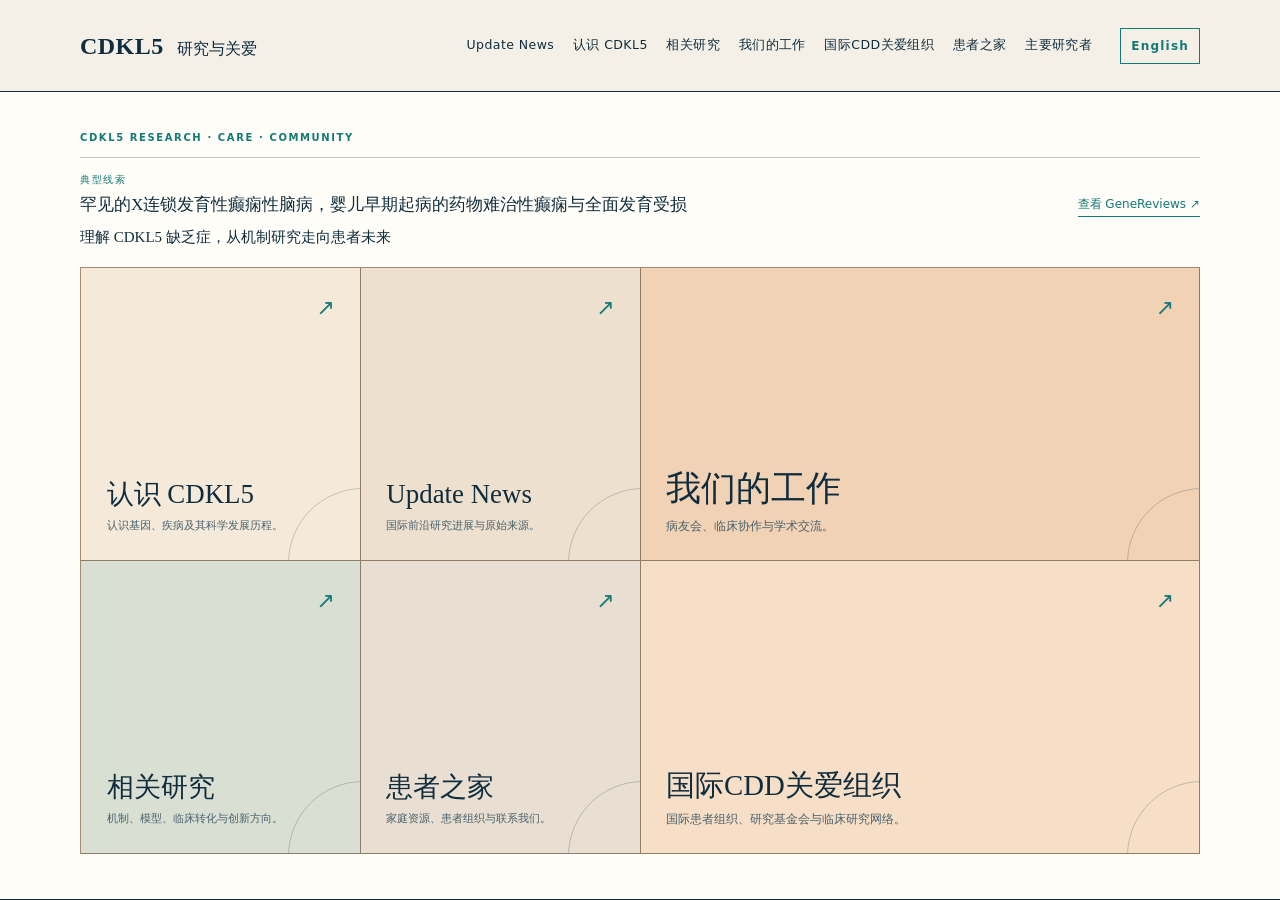
==== commit c150b36e: "rename international CDD care organizations" ====
--- a/about/index.html
+++ b/about/index.html
@@ -10,7 +10,7 @@
     <meta property="og:image" content="https://cdkl5-care.github.io/og.png" />
     <link rel="icon" href="/favicon.svg" />
     <title>CDKL5 研究与关爱</title>
-    <script type="module" crossorigin src="/assets/index-38Oxi13Z.js"></script>
+    <script type="module" crossorigin src="/assets/index-Bew8HZ5U.js"></script>
     <link rel="stylesheet" crossorigin href="/assets/index-ChxzuMzr.css">
   </head>
   <body>
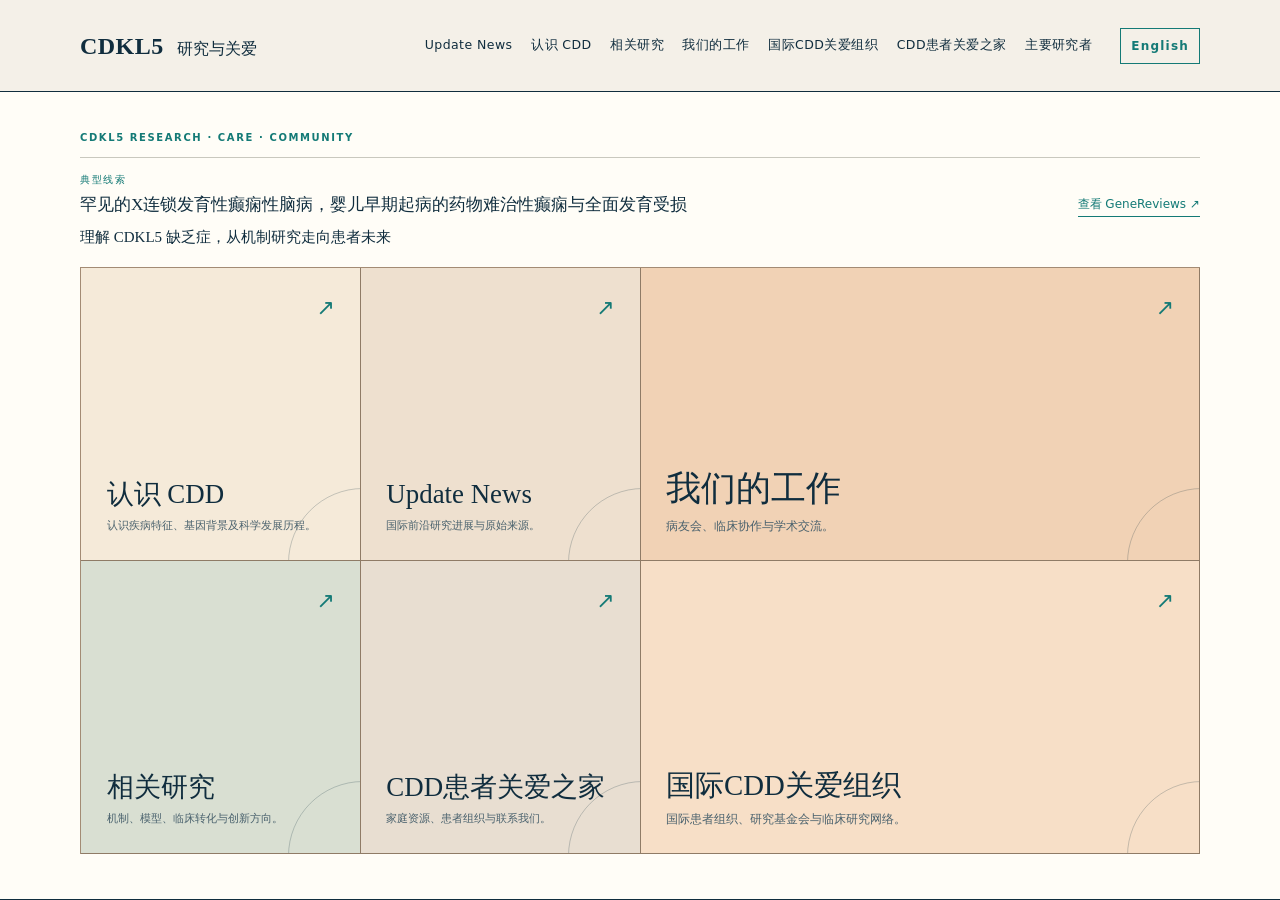
==== commit d2de90ad: "Update Chinese CDD labels" ====
--- a/about/index.html
+++ b/about/index.html
@@ -10,8 +10,8 @@
     <meta property="og:image" content="https://cdkl5-care.github.io/og.png" />
     <link rel="icon" href="/favicon.svg" />
     <title>CDKL5 研究与关爱</title>
-    <script type="module" crossorigin src="/assets/index-Bew8HZ5U.js"></script>
-    <link rel="stylesheet" crossorigin href="/assets/index-ChxzuMzr.css">
+    <script type="module" crossorigin src="/assets/index-DNs-dyEs.js"></script>
+    <link rel="stylesheet" crossorigin href="/assets/index-ClHIbZGu.css">
   </head>
   <body>
     <div id="root"></div>
--- a/assets/index-ClHIbZGu.css
+++ b/assets/index-ClHIbZGu.css
@@ -0,0 +1,2 @@
+/*! tailwindcss v4.2.1 | MIT License | https://tailwindcss.com */
+@layer theme{:root,:host{--font-sans:ui-sans-serif, system-ui, sans-serif, "Apple Color Emoji", "Segoe UI Emoji", "Segoe UI Symbol", "Noto Color Emoji";--font-mono:ui-monospace, SFMono-Regular, Menlo, Monaco, Consolas, "Liberation Mono", "Courier New", monospace;--spacing:.25rem;--default-font-family:var(--font-sans);--default-mono-font-family:var(--font-mono)}}@layer base{*,:after,:before,::backdrop{box-sizing:border-box;border:0 solid;margin:0;padding:0}::file-selector-button{box-sizing:border-box;border:0 solid;margin:0;padding:0}html,:host{-webkit-text-size-adjust:100%;tab-size:4;line-height:1.5;font-family:var(--default-font-family,ui-sans-serif, system-ui, sans-serif, "Apple Color Emoji", "Segoe UI Emoji", "Segoe UI Symbol", "Noto Color Emoji");font-feature-settings:var(--default-font-feature-settings,normal);font-variation-settings:var(--default-font-variation-settings,normal);-webkit-tap-highlight-color:transparent}hr{height:0;color:inherit;border-top-width:1px}abbr:where([title]){-webkit-text-decoration:underline dotted;text-decoration:underline dotted}h1,h2,h3,h4,h5,h6{font-size:inherit;font-weight:inherit}a{color:inherit;-webkit-text-decoration:inherit;-webkit-text-decoration:inherit;-webkit-text-decoration:inherit;-webkit-text-decoration:inherit;text-decoration:inherit}b,strong{font-weight:bolder}code,kbd,samp,pre{font-family:var(--default-mono-font-family,ui-monospace, SFMono-Regular, Menlo, Monaco, Consolas, "Liberation Mono", "Courier New", monospace);font-feature-settings:var(--default-mono-font-feature-settings,normal);font-variation-settings:var(--default-mono-font-variation-settings,normal);font-size:1em}small{font-size:80%}sub,sup{vertical-align:baseline;font-size:75%;line-height:0;position:relative}sub{bottom:-.25em}sup{top:-.5em}table{text-indent:0;border-color:inherit;border-collapse:collapse}:-moz-focusring{outline:auto}progress{vertical-align:baseline}summary{display:list-item}ol,ul,menu{list-style:none}img,svg,video,canvas,audio,iframe,embed,object{vertical-align:middle;display:block}img,video{max-width:100%;height:auto}button,input,select,optgroup,textarea{font:inherit;font-feature-settings:inherit;font-variation-settings:inherit;letter-spacing:inherit;color:inherit;opacity:1;background-color:#0000;border-radius:0}::file-selector-button{font:inherit;font-feature-settings:inherit;font-variation-settings:inherit;letter-spacing:inherit;color:inherit;opacity:1;background-color:#0000;border-radius:0}:where(select:is([multiple],[size])) optgroup{font-weight:bolder}:where(select:is([multiple],[size])) optgroup option{padding-inline-start:20px}::file-selector-button{margin-inline-end:4px}::placeholder{opacity:1}@supports (not ((-webkit-appearance:-apple-pay-button))) or (contain-intrinsic-size:1px){::placeholder{color:currentColor}@supports (color:color-mix(in lab, red, red)){::placeholder{color:color-mix(in oklab, currentcolor 50%, transparent)}}}textarea{resize:vertical}::-webkit-search-decoration{-webkit-appearance:none}::-webkit-date-and-time-value{min-height:1lh;text-align:inherit}::-webkit-datetime-edit{display:inline-flex}::-webkit-datetime-edit-fields-wrapper{padding:0}::-webkit-datetime-edit{padding-block:0}::-webkit-datetime-edit-year-field{padding-block:0}::-webkit-datetime-edit-month-field{padding-block:0}::-webkit-datetime-edit-day-field{padding-block:0}::-webkit-datetime-edit-hour-field{padding-block:0}::-webkit-datetime-edit-minute-field{padding-block:0}::-webkit-datetime-edit-second-field{padding-block:0}::-webkit-datetime-edit-millisecond-field{padding-block:0}::-webkit-datetime-edit-meridiem-field{padding-block:0}::-webkit-calendar-picker-indicator{line-height:1}:-moz-ui-invalid{box-shadow:none}button,input:where([type=button],[type=reset],[type=submit]){appearance:button}::file-selector-button{appearance:button}::-webkit-inner-spin-button{height:auto}::-webkit-outer-spin-button{height:auto}[hidden]:where(:not([hidden=until-found])){display:none!important}}@layer components;@layer utilities{.start{inset-inline-start:var(--spacing)}.table{display:table}}:root{--paper:#f5f1e8;--paper-light:#fffdf7;--ink:#102d3e;--ink-soft:#49616d;--teal:#147a76;--teal-dark:#0d6562;--rule:#c9c8be;--serif:"Songti SC", "Noto Serif CJK SC", "STSong", "Iowan Old Style", Georgia, serif;--sans:Inter, "PingFang SC", "Microsoft YaHei", system-ui, sans-serif}*{box-sizing:border-box}html{scroll-behavior:smooth}body{background:var(--paper);color:var(--ink);font-family:var(--sans);margin:0}a{color:inherit;text-decoration:none}a:focus-visible,summary:focus-visible{outline:3px solid var(--teal);outline-offset:5px}.site-header{border-bottom:1px solid var(--ink);background:var(--paper);justify-content:space-between;align-items:center;gap:32px;min-height:92px;padding:20px clamp(24px,6.25vw,100px);display:flex}@supports (color:color-mix(in lab, red, red)){.site-header{background:color-mix(in srgb, var(--paper) 94%, transparent)}}.site-header{z-index:10;position:relative}.header-actions{align-items:center;gap:28px;display:flex}.brand{flex-shrink:0;align-items:baseline;gap:13px;display:flex}.brand-mark{letter-spacing:.02em;font-family:Georgia,serif;font-size:24px;font-weight:700}.brand-name{font-family:var(--serif);font-size:16px}.desktop-nav{letter-spacing:.035em;align-items:center;gap:clamp(14px,1.45vw,28px);font-size:12.5px;display:flex}.desktop-nav a{border-bottom:1px solid #0000;padding:8px 0}.desktop-nav a:hover,.desktop-nav a[aria-current=page]{color:var(--teal);border-color:currentColor}.language-switch{color:var(--teal);letter-spacing:.1em;border:1px solid var(--teal);padding:8px 10px;font-size:12px;font-weight:700}.language-switch:hover{background:var(--teal);color:var(--paper-light)}.mobile-menu{display:none}.eyebrow,.section-kicker{color:var(--teal);letter-spacing:.16em;text-transform:uppercase;margin:0 0 24px;font-size:12px;font-weight:700}.button{justify-content:center;align-items:center;min-height:58px;padding:17px 34px;font-weight:700;display:inline-flex}.button-dark{background:var(--ink);color:var(--paper-light)}.button-dark:hover{background:var(--teal-dark)}.text-link{width:fit-content;color:var(--teal);border-bottom:1px solid;padding-bottom:3px;font-weight:700}.text-link:hover{color:var(--ink)}main[lang=en] .section-heading h2,main[lang=en] .work-title h2,main[lang=en] .families-intro h2,main[lang=en] .timeline h3,main[lang=en] .research-card h3,main[lang=en] .family-card h3,main[lang=en] .organization-card h2,main[lang=en] .work-quote{font-family:Iowan Old Style,Georgia,serif}.fact-band{color:var(--paper-light);background:var(--ink);border-bottom:1px solid var(--ink);grid-template-columns:1.25fr 1fr 1fr auto;align-items:center;gap:32px;padding:30px clamp(24px,6.25vw,100px);display:grid}.fact-band p{font-family:var(--serif);margin:0;font-size:20px}.fact-item{gap:5px;display:grid}.fact-label{color:#8cc4bf;letter-spacing:.16em;text-transform:uppercase;font-size:10px}.fact-item strong{font-size:13px;line-height:1.5}.fact-band>a{white-space:nowrap;color:#9ed4cf;border-bottom:1px solid;padding-bottom:3px;font-size:13px}.home-page{background:var(--paper-light);border-bottom:1px solid var(--ink);padding:clamp(26px,3vw,44px) clamp(24px,6.25vw,100px) clamp(30px,3.5vw,52px)}.home-intro{max-width:1240px;margin-bottom:clamp(10px,1.4vw,20px)}.home-intro .eyebrow{margin-bottom:12px;font-size:10px}.home-intro h1{max-width:1120px;color:var(--ink);font-family:var(--serif);letter-spacing:0;margin:10px 0 0;font-size:clamp(15px,1.15vw,19px);font-weight:500;line-height:1.45}.home-facts{border-top:1px solid var(--rule);grid-template-columns:minmax(0,1fr) auto;align-items:start;gap:26px;max-width:1120px;margin-top:0;padding-top:14px;display:grid}.home-facts .fact-label{color:var(--teal)}.home-facts .fact-item strong{color:var(--ink);font-family:var(--serif);font-size:clamp(17px,1.35vw,22px);font-weight:500;line-height:1.45}.home-facts>a{white-space:nowrap;color:var(--teal);border-bottom:1px solid;align-self:end;padding-bottom:3px;font-size:12px}main[lang=en] .home-intro h1{font-family:Iowan Old Style,Georgia,serif}.home-navigation-grid{border-top:1px solid #a38b74;border-left:1px solid #a38b74;grid-template-rows:repeat(2,minmax(160px,1fr));grid-template-columns:repeat(12,1fr);grid-template-areas:"about about about news news news work work work work work work""research research research families families families orgs orgs orgs orgs orgs orgs";display:grid}.home-nav-card{border-bottom:1px solid #8f7b66;border-right:1px solid #8f7b66;flex-direction:column;justify-content:flex-end;min-width:0;min-height:0;padding:clamp(18px,2vw,28px);transition:transform .2s,background-color .2s;display:flex;position:relative;overflow:hidden}.home-nav-card:after{content:"";opacity:.22;border:1px solid;border-radius:50%;width:150px;height:150px;position:absolute;bottom:-78px;right:-78px}.home-nav-card:hover{z-index:2;transform:translateY(-6px);box-shadow:0 15px 35px #102d3e1f}.home-nav-card h3{font-family:var(--serif);margin:0 0 8px;font-size:clamp(24px,2.1vw,34px);font-weight:500;line-height:1.15}.home-nav-card p{max-width:340px;color:var(--ink-soft);margin:0;font-size:11px;line-height:1.5}.home-nav-arrow{color:var(--teal);font-size:22px;position:absolute;top:23px;right:25px}.home-nav-news{background:#eee0cf;grid-area:news}.home-nav-about{background:#f5ead9;grid-area:about}.home-nav-research{color:var(--ink);background:#d9dfd2;grid-area:research}.home-nav-research p{color:var(--ink-soft)}.home-nav-research .home-nav-arrow{color:var(--teal)}.home-nav-work{background:#f1d2b5;grid-area:work}.home-nav-work h3{max-width:430px;font-size:clamp(30px,2.7vw,44px)}.home-nav-work p{max-width:440px;font-size:12px}.home-nav-organizations{background:#f7dfc7;grid-area:orgs}.home-nav-organizations h3{max-width:520px;font-size:clamp(26px,2.25vw,38px)}.home-nav-organizations p{max-width:470px;font-size:12px}.home-nav-families{background:#e8ded1;grid-area:families}.section{border-bottom:1px solid var(--ink);padding:clamp(82px,9vw,144px) clamp(24px,6.25vw,100px)}.section-heading h2,.work-title h2,.families-intro h2{font-family:var(--serif);letter-spacing:-.025em;margin:0;font-size:clamp(45px,5vw,78px);font-weight:500;line-height:1.15}.section-heading>p:not(.section-kicker){max-width:560px;color:var(--ink-soft);font-size:16px;line-height:1.8}.section-news{background:var(--paper-light);grid-template-columns:minmax(230px,.7fr) minmax(0,2fr);gap:clamp(60px,9vw,150px);display:grid}.news-list{border-top:1px solid var(--ink)}.news-item{border-bottom:1px solid var(--rule);grid-template-columns:150px minmax(260px,1fr) minmax(230px,.8fr);gap:32px;padding:34px 0;display:grid}.news-meta{color:var(--teal);align-content:start;gap:8px;font-size:12px;font-weight:700;display:grid}.news-item h3{font-family:var(--serif);margin:0;font-size:26px;font-weight:500;line-height:1.45}.news-item p{color:var(--ink-soft);margin:0;font-size:14px;line-height:1.75}.section-history{grid-template-columns:minmax(300px,.82fr) minmax(0,1.65fr);gap:clamp(64px,10vw,160px);display:grid}.history-intro{align-self:start;position:sticky;top:40px}.history-intro .source-note{border-top:1px solid var(--rule);padding-top:22px;font-size:12px!important}.timeline{border-top:3px solid var(--teal);margin:0;padding:0;list-style:none}.timeline li{border-bottom:1px solid var(--rule);grid-template-columns:155px 1fr;gap:38px;padding:36px 0 42px;display:grid}.timeline time{color:var(--teal);font-family:Georgia,serif;font-size:36px}.timeline h3{font-family:var(--serif);margin:0 0 14px;font-size:30px;font-weight:500}.timeline p{color:var(--ink-soft);margin:0 0 18px;line-height:1.85}.timeline a{color:var(--teal);border-bottom:1px solid;font-size:12px;font-weight:700}.section-research{background:var(--ink);color:var(--paper-light)}.research-heading{grid-template-columns:.65fr 1fr 1fr;align-items:end;gap:30px;margin-bottom:64px;display:grid}.research-heading .section-kicker{align-self:start}.research-heading>p:last-child{color:#b7c2c7}.research-grid{border-top:1px solid #637681;border-left:1px solid #637681;grid-template-columns:repeat(4,1fr);display:grid}.research-card{border-bottom:1px solid #637681;border-right:1px solid #637681;flex-direction:column;min-height:330px;padding:30px;transition:background-color .2s,color .2s;display:flex}.card-index{color:#8cc4bf;margin-bottom:70px;font-family:Georgia,serif;font-size:16px;display:block}.research-card h3{font-family:var(--serif);margin:0 0 22px;font-size:27px;font-weight:500}.research-card p{color:#b7c2c7;margin:0;font-size:14px;line-height:1.8}.research-card .card-arrow{color:#9ed4cf;margin-top:auto;padding-top:28px;font-size:24px}.research-card:hover{background:#173b4e}.research-links{flex-wrap:wrap;gap:38px;margin-top:34px;display:flex}.research-links a{color:#9ed4cf;border-bottom:1px solid;padding-bottom:3px;font-size:13px}.section-work{grid-template-columns:.75fr 1.25fr;gap:clamp(70px,10vw,160px);display:grid}.work-statement{border-top:4px solid var(--teal);padding-top:44px}.work-quote{font-family:var(--serif);margin:0 0 36px;font-size:clamp(28px,3.1vw,48px);line-height:1.5}.work-statement>p:last-child{max-width:760px;color:var(--ink-soft);line-height:1.85}.work-path{border-top:1px solid var(--ink);grid-column:1/-1;grid-template-columns:repeat(3,1fr);margin-top:38px;display:grid}.work-path>div{padding:30px 38px 0 0}.work-path span{color:var(--teal);margin-bottom:36px;font-family:Georgia,serif;display:block}.work-path strong{font-family:var(--serif);font-size:24px;font-weight:500}.work-path p{color:var(--ink-soft);line-height:1.75}.section-families{background:var(--paper-light);grid-template-columns:.8fr 1.4fr;gap:clamp(60px,10vw,160px);display:grid}.families-lead{font-family:var(--serif);margin:45px 0 26px;font-size:clamp(28px,3vw,46px);line-height:1.5}.families-intro>p:last-child{color:var(--ink-soft);line-height:1.85}.family-grid{border-top:4px solid var(--teal);grid-template-columns:repeat(3,1fr);display:grid}.family-card{border-right:1px solid var(--rule);border-bottom:1px solid var(--rule);flex-direction:column;min-height:390px;padding:34px 26px;display:flex}.family-card>span:first-child{color:var(--teal);letter-spacing:.16em;text-transform:uppercase;font-size:11px;font-weight:700}.family-card h3{font-family:var(--serif);margin:70px 0 18px;font-size:26px;font-weight:500;line-height:1.45}.family-card p{color:var(--ink-soft);margin:0;font-size:14px;line-height:1.8}.family-card>span:last-child{color:var(--teal);margin-top:auto;font-size:25px}.family-card:hover{background:var(--paper)}.organizations-hero{background:linear-gradient(122deg, var(--paper) 0 62%, #f7dfc7 62% 100%)}.organizations-section{background:var(--paper-light);border-bottom:1px solid var(--ink);padding:clamp(54px,7vw,104px) clamp(24px,6.25vw,100px)}.organizations-grid{grid-template-columns:repeat(3,minmax(0,1fr));gap:clamp(18px,2.2vw,28px);display:grid}.organization-card{text-align:center;background:linear-gradient(145deg,#fffdf7f5 0%,#f8eee1f5 100%);border:1px solid #d2c1aa;flex-direction:column;justify-content:space-between;align-items:center;gap:28px;min-height:260px;padding:clamp(26px,3vw,42px) clamp(22px,2.6vw,34px);display:flex;box-shadow:0 14px 34px #102d3e0f}.organization-card:nth-child(3n+2){background:linear-gradient(145deg,#fff8f0fa 0%,#fdf2e2fa 100%)}.organization-card:nth-child(3n){background:linear-gradient(145deg,#f8fbf8fa 0%,#eff6f2fa 100%)}.organization-logo{place-items:center;width:100%;min-height:94px;display:grid}.organization-logo img{object-fit:contain;filter:saturate(.96)contrast(1.02);max-width:min(100%,210px);max-height:92px}.organization-copy{justify-items:center;min-width:0;display:grid}.organization-card h2{min-height:62px;font-family:var(--serif);align-items:center;margin:0;font-size:clamp(22px,1.75vw,30px);font-weight:500;line-height:1.25;display:flex}.organization-copy a{width:fit-content;color:var(--teal);letter-spacing:.03em;border-bottom:1px solid;margin-top:20px;padding-bottom:3px;font-size:12px;font-weight:700}.organization-copy a:hover{color:var(--ink)}.site-footer{background:var(--ink);color:var(--paper-light);grid-template-columns:1fr auto;gap:42px 80px;padding:58px clamp(24px,6.25vw,100px);display:grid}.footer-brand{font-family:var(--serif);font-size:24px}.site-footer p{color:#b7c2c7;font-size:13px;line-height:1.7}.footer-links{flex-wrap:wrap;gap:28px;font-size:13px;display:flex}.footer-links a:hover{color:#9ed4cf}.disclaimer{border-top:1px solid #50646f;grid-column:1/-1;max-width:900px;margin:0;padding-top:28px}.inner-hero{border-bottom:1px solid var(--ink);flex-direction:column;justify-content:flex-end;min-height:300px;padding:clamp(42px,4.5vw,68px) clamp(24px,6.25vw,100px);display:flex}.inner-hero h1{max-width:1100px;font-family:var(--serif);letter-spacing:-.04em;margin:0;font-size:clamp(42px,4.7vw,72px);font-weight:500;line-height:1.08}.inner-hero>p:last-child{max-width:1180px;color:var(--ink-soft);margin:22px 0 0;font-size:clamp(15px,1.25vw,19px);line-height:1.65}.back-link{width:fit-content;color:var(--teal);border-bottom:1px solid;margin-bottom:24px;padding-bottom:3px;font-size:13px;font-weight:700}main[lang=en] .inner-hero h1,main[lang=en] .module-card h2,main[lang=en] .reference-heading h2,main[lang=en] .reference-list h3,main[lang=en] .work-entry h2,main[lang=en] .phase-divider h2,main[lang=en] .bath-study h2,main[lang=en] .results-placeholder h3,main[lang=en] .to-be-continued h2,main[lang=en] .news-feature h2,main[lang=en] .news-brief h2,main[lang=en] .about-milestone h2,main[lang=en] .family-org h2,main[lang=en] .organizations-hero h1,main[lang=en] .pi-onepage h1,main[lang=en] .pi-publications-inline h2{font-family:Iowan Old Style,Georgia,serif}.research-library-hero{background:linear-gradient(130deg, var(--paper) 0 70%, #d7e9e4 70% 100%)}.module-index{border-bottom:1px solid var(--ink);grid-template-columns:repeat(2,1fr);display:grid}.module-card{border-right:1px solid var(--ink);border-bottom:1px solid var(--ink);flex-direction:column;min-height:480px;padding:clamp(44px,5vw,82px) clamp(24px,6.25vw,100px);display:flex}.module-card:nth-child(2n){border-right:0}.module-card:hover{background:var(--paper-light)}.module-number{color:var(--teal);font-family:Georgia,serif;font-size:17px}.module-eyebrow{color:var(--teal);letter-spacing:.15em;text-transform:uppercase;margin:66px 0 20px;font-size:11px;font-weight:700}.module-card h2{max-width:650px;font-family:var(--serif);margin:0 0 26px;font-size:clamp(32px,3.2vw,54px);font-weight:500;line-height:1.25}.module-card p{max-width:620px;color:var(--ink-soft);margin:0;line-height:1.8}.module-cta{color:var(--teal);margin-top:auto;padding-top:48px;font-size:13px;font-weight:700}.research-note{background:var(--ink);color:var(--paper-light);grid-template-columns:.35fr 1fr;gap:50px;padding:46px clamp(24px,6.25vw,100px);display:grid}.research-note strong{color:#9ed4cf}.research-note p{color:#b7c2c7;max-width:830px;margin:0;font-size:13px;line-height:1.8}.reference-hero{background:var(--paper-light);min-height:300px}.reference-section{border-bottom:1px solid var(--ink);grid-template-columns:minmax(260px,.65fr) minmax(0,1.65fr);gap:clamp(60px,9vw,150px);padding:clamp(80px,9vw,144px) clamp(24px,6.25vw,100px);display:grid}.reference-heading{align-self:start;position:sticky;top:36px}.reference-heading h2{font-family:var(--serif);margin:0 0 24px;font-size:clamp(38px,4vw,62px);font-weight:500;line-height:1.15}.reference-heading>p:last-child{color:var(--ink-soft)}.reference-list{border-top:4px solid var(--teal);margin:0;padding:0;list-style:none}.reference-list li{border-bottom:1px solid var(--rule);grid-template-columns:66px 1fr;gap:24px;padding:38px 0 42px;display:grid}.reference-index{color:var(--teal);font-family:Georgia,serif;font-size:14px}.reference-list h3{font-family:var(--serif);margin:0 0 14px;font-size:clamp(22px,2vw,30px);font-weight:500;line-height:1.45}.citation-line{color:var(--ink);margin:0 0 18px;font-size:13px}.reference-note{color:var(--ink-soft);margin:0;font-size:14px;line-height:1.75}.reference-actions{flex-wrap:wrap;gap:24px;margin-top:22px;display:flex}.reference-actions a{color:var(--teal);border-bottom:1px solid;padding-bottom:2px;font-size:12px;font-weight:700}.module-pagination{background:var(--ink);color:var(--paper-light);grid-template-columns:repeat(3,1fr);padding:0 clamp(24px,6.25vw,100px);display:grid}.module-pagination a{min-height:170px;font-family:var(--serif);border-right:1px solid #50646f;align-content:space-between;padding:34px 30px;font-size:21px;display:grid}.module-pagination a:last-child{border-right:0}.module-pagination a:hover{background:#173b4e}.module-pagination span{color:#9ed4cf;font-family:Georgia,serif;font-size:12px}.work-page-hero{background:linear-gradient(120deg, var(--paper) 0 64%, #d7e9e4 64% 100%);min-height:300px}.work-timeline{background:var(--paper-light);border-bottom:1px solid var(--ink);padding:clamp(82px,9vw,144px) clamp(24px,6.25vw,100px)}.work-entry{grid-template-columns:minmax(180px,.42fr) minmax(0,1.58fr);gap:clamp(46px,8vw,130px);padding:0 0 clamp(90px,11vw,170px);display:grid;position:relative}.work-entry:before{content:"";background:var(--rule);width:1px;position:absolute;top:34px;bottom:0;left:min(75px,6vw)}.work-entry:last-child{padding-bottom:0}.work-entry:last-child:before{display:none}.work-date{z-index:1;background:var(--paper-light);align-content:start;gap:9px;display:grid;position:relative}.work-date:after{content:"";border:3px solid var(--paper-light);background:var(--teal);width:13px;height:13px;box-shadow:0 0 0 1px var(--teal);border-radius:50%;margin-top:20px}.work-date time{color:var(--teal);font-family:Georgia,serif;font-size:clamp(21px,2vw,30px)}.work-date span{color:var(--ink-soft);letter-spacing:.16em;font-size:10px;font-weight:700}.work-entry-body{min-width:0}.work-entry h2{max-width:900px;font-family:var(--serif);margin:0 0 28px;font-size:clamp(34px,4vw,62px);font-weight:500;line-height:1.2}.work-entry-body>p:not(.section-kicker){max-width:880px;color:var(--ink-soft);font-size:16px;line-height:1.9}.source-row{flex-wrap:wrap;gap:24px;margin:28px 0 38px;display:flex}.source-link{color:var(--teal);border-bottom:1px solid;padding-bottom:3px;font-size:12px;font-weight:700}.work-figure{margin:36px 0 0}.work-figure img{object-fit:contain;object-position:left center;border:1px solid var(--rule);background:#fff;width:100%;max-height:760px;display:block}.work-figure figcaption{color:var(--ink-soft);margin-top:10px;font-size:11px;line-height:1.6}.poster-figure img{max-height:none}.work-gallery{grid-template-columns:repeat(2,1fr);gap:28px;margin-top:46px;display:grid}.work-gallery .work-figure{margin:0}.work-gallery-wide .work-figure:first-child{grid-column:1/-1}.result-stat-grid{border-top:4px solid var(--teal);border-left:1px solid var(--rule);grid-template-columns:repeat(3,1fr);margin:42px 0 18px;display:grid}.result-stat-grid>div,.result-stat-grid>article{border-right:1px solid var(--rule);border-bottom:1px solid var(--rule);flex-direction:column;min-height:190px;padding:30px 26px;display:flex}.result-stat-grid strong{color:var(--teal);font-family:Georgia,serif;font-size:clamp(34px,3.2vw,52px);font-weight:500}.result-stat-grid span{color:var(--ink-soft);margin-top:auto;font-size:13px;line-height:1.6}.publication-stat-grid{border:0;gap:16px;padding-top:18px}.publication-stat-grid>article{border:1px solid #cbb79d;border-top:6px solid var(--teal);background:linear-gradient(#fffdf7 0%,#f7efe3 100%);justify-content:flex-start;gap:16px;min-height:245px;padding:clamp(24px,2.4vw,34px);box-shadow:0 16px 34px #102d3e14}.publication-stat-grid strong{letter-spacing:-.04em;font-size:clamp(48px,5.2vw,82px);line-height:.92}.publication-stat-grid h3{min-height:58px;color:var(--ink);font-family:var(--serif);margin:0;font-size:clamp(19px,1.6vw,26px);font-weight:600;line-height:1.25}.publication-stat-grid p{color:var(--ink-soft);margin:0;font-size:14px;line-height:1.72}.community-gallery{grid-template-columns:1fr}.work-continuation{border-bottom:1px solid var(--ink);background:#f1d2b5;grid-template-columns:.35fr 1fr;align-items:end;gap:40px;min-height:260px;padding:clamp(58px,6vw,92px) clamp(24px,6.25vw,100px);display:grid}.work-continuation>span{color:var(--teal);letter-spacing:.12em;font-family:Georgia,serif;font-size:14px}.work-continuation h2{font-family:var(--serif);letter-spacing:-.035em;margin:0;font-size:clamp(42px,5vw,78px);font-weight:500}.phase-divider{background:var(--ink);color:var(--paper-light);grid-template-columns:.35fr 1.1fr .7fr;align-items:end;gap:46px;padding:clamp(84px,9vw,145px) clamp(24px,6.25vw,100px);display:grid}.phase-divider>span{color:#9ed4cf;letter-spacing:.15em;font-family:Georgia,serif;font-size:14px}.phase-divider h2{font-family:var(--serif);margin:0;font-size:clamp(38px,4.7vw,72px);font-weight:500;line-height:1.2}.phase-divider p{color:#b7c2c7;margin:0;line-height:1.8}.bath-study{background:var(--paper);border-bottom:1px solid var(--ink);padding:clamp(82px,9vw,144px) clamp(24px,6.25vw,100px)}.bath-intro{grid-template-columns:.8fr 1.2fr;gap:clamp(56px,9vw,140px);margin-bottom:70px;display:grid}.bath-intro h2{font-family:var(--serif);margin:0;font-size:clamp(40px,4.5vw,70px);font-weight:500;line-height:1.2}.bath-intro>div:last-child>p{color:var(--ink-soft);margin:0;line-height:1.9}.bath-figures{gap:62px;display:grid}.bath-figures .work-figure{margin:0}.results-placeholder{border:1px dashed var(--teal);background:var(--paper-light);text-align:center;max-width:1080px;margin:78px auto 0;padding:clamp(38px,5vw,70px)}.results-placeholder>span{color:var(--teal);letter-spacing:.16em;font-size:11px;font-weight:700}.results-placeholder h3{font-family:var(--serif);margin:25px 0 18px;font-size:clamp(30px,3vw,48px);font-weight:500}.results-placeholder p{max-width:800px;color:var(--ink-soft);margin:0 auto;line-height:1.8}.to-be-continued{text-align:center;background:#d7e9e4;align-content:center;min-height:440px;padding:clamp(80px,9vw,145px) clamp(24px,6.25vw,100px);display:grid}.to-be-continued p{color:var(--teal);margin:0 0 20px;font-family:Georgia,serif}.to-be-continued h2{font-family:var(--serif);letter-spacing:-.04em;margin:0;font-size:clamp(56px,7vw,108px);font-weight:500}.to-be-continued span{color:var(--ink-soft);margin-top:22px}.news-page-hero{background:linear-gradient(125deg, var(--paper) 0 68%, #d7e9e4 68% 100%)}.news-page-body{background:var(--paper-light);border-bottom:1px solid var(--ink);padding:clamp(80px,9vw,144px) clamp(24px,6.25vw,100px)}.news-page-heading{border-bottom:1px solid var(--ink);justify-content:space-between;align-items:baseline;gap:40px;margin-bottom:58px;padding-bottom:22px;display:flex}.news-page-heading span{color:var(--teal);letter-spacing:.15em;font-size:11px;font-weight:700}.news-page-heading p{color:var(--ink-soft);margin:0;font-size:13px}.news-feature-list{gap:clamp(80px,10vw,150px);display:grid}.news-feature{grid-template-columns:minmax(340px,.95fr) minmax(0,1.25fr);align-items:start;gap:clamp(46px,8vw,120px);display:grid}.news-feature:nth-child(2n) figure{order:2}.news-feature figure{min-width:0;margin:0}.news-feature figure img{object-fit:contain;border:1px solid var(--rule);background:#fff;width:100%;max-height:690px;display:block}.news-feature figure figcaption{color:var(--ink-soft);margin-top:10px;font-size:10px;line-height:1.65}.news-feature-copy{border-top:4px solid var(--teal);padding-top:18px}.news-feature-meta{color:var(--teal);letter-spacing:.13em;flex-wrap:wrap;justify-content:space-between;gap:16px;font-size:10px;font-weight:700;display:flex}.news-feature-copy h2{font-family:var(--serif);margin:34px 0 24px;font-size:clamp(32px,3.4vw,54px);font-weight:500;line-height:1.24}.news-feature-copy>p{max-width:780px;color:var(--ink-soft);font-size:15px;line-height:1.85}.news-feature-copy .evidence-note{border-left:3px solid var(--teal);background:var(--paper);color:var(--ink);margin:26px 0;padding:18px 20px;font-size:13px}.news-brief{background:var(--ink);color:var(--paper-light);grid-template-columns:1.1fr .9fr;gap:clamp(54px,9vw,140px);padding:clamp(72px,8vw,120px) clamp(24px,6.25vw,100px);display:grid}.news-brief span{color:#9ed4cf;letter-spacing:.15em;font-size:10px;font-weight:700}.news-brief h2{font-family:var(--serif);margin:28px 0 0;font-size:clamp(34px,4vw,62px);font-weight:500;line-height:1.22}.news-brief p{color:#b7c2c7;margin:0 0 30px;line-height:1.85}.news-brief .source-link{color:#9ed4cf}.about-page-hero{background:linear-gradient(120deg, #d7e9e4 0 33%, var(--paper) 33% 100%);min-height:320px}.about-timeline{background:var(--paper-light);border-bottom:1px solid var(--ink);padding:clamp(80px,9vw,144px) clamp(24px,6.25vw,100px)}.about-milestone{grid-template-columns:minmax(190px,.4fr) minmax(0,1.6fr);gap:clamp(48px,8vw,130px);padding:0 0 clamp(105px,12vw,190px);display:grid}.about-milestone:last-child{padding-bottom:0}.milestone-date{align-content:start;align-self:start;gap:12px;display:grid;position:sticky;top:32px}.milestone-date time{color:var(--teal);font-family:Georgia,serif;font-size:clamp(28px,3vw,44px)}.milestone-date span{color:var(--ink-soft);letter-spacing:.14em;font-size:9px;font-weight:700}.milestone-body{border-top:4px solid var(--teal);min-width:0;padding-top:10px}.about-milestone h2{max-width:1050px;font-family:var(--serif);margin:38px 0 28px;font-size:clamp(35px,4.3vw,66px);font-weight:500;line-height:1.25}.milestone-body>p:not(.section-kicker){max-width:900px;color:var(--ink-soft);font-size:16px;line-height:1.9}.policy-callout{background:var(--ink);color:var(--paper-light);align-items:baseline;gap:26px;margin:45px 0 0;padding:30px;display:flex}.policy-callout strong{color:#9ed4cf;font-family:Georgia,serif;font-size:52px;font-weight:500}.policy-callout span{font-family:var(--serif);font-size:24px}.article-visuals{grid-template-columns:1fr 1fr;align-items:start;gap:28px;margin-top:52px;display:grid}.milestone-evidence{grid-template-columns:minmax(0,.92fr) minmax(0,1.08fr);align-items:start;gap:28px;margin-top:52px;display:grid}.citation-stack{gap:24px;margin-top:52px;display:grid}.article-figure{min-width:0;margin:0}.article-figure img{object-fit:contain;object-position:center top;border:1px solid var(--rule);background:#fff;width:100%;max-height:780px;display:block}.article-figure figcaption{color:var(--ink-soft);margin-top:10px;font-size:10px;line-height:1.65}.citation-header{border:1px solid var(--rule);background:#fff;padding:22px}.citation-header img{border:0;max-height:none}.citation-header figcaption{border-top:1px solid var(--rule);padding-top:12px}.milestone-body>.milestone-figure{margin-top:28px}.timeline-future .milestone-body{background:var(--ink);color:var(--paper-light);border-top-color:#9ed4cf;padding:clamp(36px,5vw,70px)}.timeline-future .milestone-body>p:not(.section-kicker){color:#b7c2c7}.timeline-future .section-kicker,.timeline-future .source-link{color:#9ed4cf}.about-result-stats{border-top:4px solid var(--teal);border-left:1px solid var(--rule);grid-template-columns:repeat(3,1fr);margin:44px 0 0;display:grid}.about-result-stats div{border-right:1px solid var(--rule);border-bottom:1px solid var(--rule);flex-direction:column;min-height:175px;padding:28px 24px;display:flex}.about-result-stats strong{color:var(--teal);font-family:Georgia,serif;font-size:clamp(32px,3.2vw,50px);font-weight:500}.about-result-stats span{color:var(--ink-soft);margin-top:auto;font-size:12px;line-height:1.6}.families-page-hero{background:linear-gradient(122deg, var(--paper) 0 63%, #d7e9e4 63% 100%);min-height:300px}.family-org{background:var(--paper-light);border-bottom:1px solid var(--ink);padding:clamp(72px,8vw,128px) clamp(24px,6.25vw,100px)}.family-org-intro{text-align:center;max-width:1120px;margin:0 auto clamp(42px,6vw,78px)}.family-org-intro .section-kicker{margin-bottom:18px}.family-org-intro h2{max-width:980px;font-family:var(--serif);margin:0 auto;font-size:clamp(38px,4.5vw,70px);font-weight:500;line-height:1.22}.family-org-copy{border-top:4px solid var(--teal);grid-template-columns:1fr 1fr;gap:clamp(28px,5vw,72px);max-width:1000px;margin:38px auto 0;padding-top:24px;display:grid}.family-org-copy p{color:var(--ink-soft);margin:0;line-height:1.85}.family-visual-grid{justify-items:center;gap:clamp(44px,6vw,84px);display:grid}.family-visual{min-width:0;margin:0}.family-visual-profile{width:min(100%,560px)}.family-visual-profile figcaption{text-align:center}.family-group-photos{grid-template-columns:1fr 1fr;align-items:start;gap:clamp(24px,3vw,42px);width:100%;display:grid}.family-group-photos .family-visual img{aspect-ratio:16/10;object-fit:contain;width:100%}.family-visual img{object-fit:contain;border:1px solid var(--rule);background:#fff;width:100%;max-height:760px;display:block}.family-visual figcaption{color:var(--ink-soft);margin-top:11px;font-size:11px;line-height:1.65}.family-contact-callout{border-bottom:1px solid var(--ink);background:#e3eee8;grid-template-columns:1.15fr .85fr;align-items:center;gap:clamp(50px,9vw,140px);padding:clamp(54px,6vw,90px) clamp(24px,6.25vw,100px);display:grid}.family-contact-callout h2{max-width:820px;font-family:var(--serif);margin:0;font-size:clamp(38px,4.2vw,64px);font-weight:500;line-height:1.2}.family-contact-callout>div:last-child{border-top:4px solid var(--teal);padding-top:18px}.family-contact-callout p{color:var(--ink-soft);margin:0 0 30px;line-height:1.85}.contact-page-hero{background:linear-gradient(125deg, var(--paper) 0 70%, #d7e9e4 70% 100%)}.contact-qr-section{background:var(--paper-light);border-bottom:1px solid var(--ink);grid-template-columns:minmax(280px,.95fr) minmax(260px,.55fr);align-items:center;gap:clamp(44px,8vw,120px);padding:clamp(64px,8vw,124px) clamp(24px,6.25vw,100px);display:grid}.contact-qr-copy{border-top:4px solid var(--teal);padding-top:22px}.contact-qr-copy h2{max-width:740px;font-family:var(--serif);margin:0 0 26px;font-size:clamp(38px,4.5vw,68px);font-weight:500;line-height:1.18}.contact-qr-copy p:not(.section-kicker){max-width:660px;color:var(--ink-soft);margin:0;font-size:16px;line-height:1.85}.contact-qr-card{background:var(--paper);border:1px solid var(--rule);justify-self:center;width:min(100%,360px);margin:0;padding:clamp(20px,3vw,34px)}.contact-qr-card img{border:1px solid var(--rule);background:#fff;width:100%;display:block}.contact-qr-card figcaption{color:var(--ink-soft);text-align:center;margin-top:16px;font-size:12px}.contact-intro{background:var(--paper-light);border-bottom:1px solid var(--ink);grid-template-columns:.85fr 1.15fr;gap:clamp(50px,9vw,140px);padding:clamp(58px,6vw,94px) clamp(24px,6.25vw,100px);display:grid}.contact-intro h2{font-family:var(--serif);margin:0;font-size:clamp(36px,4vw,60px);font-weight:500;line-height:1.2}.contact-intro>div:last-child{border-top:4px solid var(--teal);padding-top:16px}.contact-intro p{color:var(--ink-soft);line-height:1.8}.contact-form-section{background:var(--paper);border-bottom:1px solid var(--ink);padding:clamp(64px,7vw,110px) clamp(24px,10vw,160px)}.patient-form{max-width:1280px;margin:0 auto}.patient-form fieldset{border:1px solid var(--ink);background:var(--paper-light);margin:0 0 42px;padding:clamp(26px,3.4vw,48px)}.patient-form legend{font-family:var(--serif);padding:0 18px 0 0;font-size:clamp(25px,2.4vw,36px)}.patient-form legend span{color:var(--teal);margin-right:16px;font-family:Georgia,serif;font-size:14px}.form-section-note{color:var(--ink-soft);margin:0 0 26px;font-size:13px}.form-grid{grid-template-columns:repeat(2,minmax(0,1fr));gap:24px 28px;display:grid}.patient-form label,.checkbox-group>span{color:var(--ink);gap:9px;font-size:13px;font-weight:700;display:grid}.patient-form input,.patient-form select,.patient-form textarea{border:1px solid var(--rule);width:100%;min-height:48px;color:var(--ink);font:inherit;background:#fff;border-radius:0;padding:12px 14px;font-weight:400}.patient-form textarea{resize:vertical;line-height:1.6}.patient-form input:focus,.patient-form select:focus,.patient-form textarea:focus{outline:3px solid var(--teal)}@supports (color:color-mix(in lab, red, red)){.patient-form input:focus,.patient-form select:focus,.patient-form textarea:focus{outline:3px solid color-mix(in srgb, var(--teal) 35%, transparent)}}.patient-form input:focus,.patient-form select:focus,.patient-form textarea:focus{border-color:var(--teal)}.form-wide{grid-column:1/-1}.birth-date-field{color:var(--ink);gap:9px;font-size:13px;font-weight:700;display:grid}.birth-date-field>div{grid-template-columns:1.5fr 1fr 1fr;gap:12px;display:grid}.file-field small{color:var(--ink-soft);font-size:11px;font-weight:400;line-height:1.6}.patient-form input[type=file]{padding:9px 12px}.checkbox-group{flex-wrap:wrap;align-items:center;gap:12px 22px;display:flex}.checkbox-group>span{width:100%;margin-bottom:4px}.patient-form .check-label{align-items:flex-start;gap:9px;font-weight:400;line-height:1.55;display:flex}.patient-form .check-label input{flex:none;width:18px;height:18px;min-height:18px;margin-top:2px}.consent-box{border-left:4px solid var(--teal);background:#edf4f1;grid-column:1/-1;gap:16px;margin-top:30px;padding:24px;display:grid}.form-submit-row{align-items:center;gap:30px;display:flex}.form-submit-row p{max-width:620px;color:var(--ink-soft);margin:0;font-size:12px;line-height:1.7}.form-submit-row button:disabled{opacity:.6;cursor:wait}.form-message{border:1px solid var(--teal);background:#e4f2ed;margin-top:28px;padding:22px 24px}.form-message p{margin:8px 0 0}.form-message.error{color:#7f2c25;background:#f7e9e3;border-color:#9f3d32}.form-honeypot{width:1px!important;height:1px!important;position:absolute!important;left:-9999px!important}.registration-admin,.admin-access{background:#edf1ef;min-height:100vh;padding:clamp(34px,5vw,72px)}.registration-admin>header{border-bottom:4px solid var(--teal);justify-content:space-between;align-items:end;gap:30px;padding-bottom:28px;display:flex}.registration-admin header p{color:var(--teal);letter-spacing:.16em;margin:0 0 12px;font-size:11px;font-weight:700}.registration-admin h1,.admin-access h1{font-family:var(--serif);margin:0;font-size:clamp(38px,4vw,62px);font-weight:500}.registration-admin header>span{color:var(--ink-soft)}.admin-records{margin-top:32px}.admin-records details{border-bottom:1px solid var(--rule);background:#fff}.admin-records summary{cursor:pointer;grid-template-columns:1.1fr .8fr 1fr auto;gap:22px;padding:22px 24px;display:grid}.admin-records summary>span:first-child{color:var(--teal);font-family:Georgia,serif}.admin-records summary time{color:var(--ink-soft);font-size:12px}.admin-record-grid{border-top:1px solid var(--rule);background:var(--paper-light);grid-template-columns:repeat(3,1fr);gap:18px;padding:28px 24px 34px;display:grid}.admin-record-grid>div{gap:7px;display:grid}.admin-record-grid b{color:var(--teal);font-size:11px}.admin-record-grid span{overflow-wrap:anywhere;font-size:13px;line-height:1.6}.admin-file-link{width:fit-content;color:var(--teal);border-bottom:1px solid;font-weight:700}.admin-wide{grid-column:1/-1}.admin-empty{background:#fff;padding:30px}.pi-onepage{border-bottom:1px solid var(--ink);background:linear-gradient(135deg,#fffdf7 0%,#fbf4ea 54%,#eef5f1 100%);grid-template-columns:minmax(210px,290px) minmax(0,1fr);align-items:start;gap:clamp(32px,4.4vw,64px);padding:clamp(34px,4.2vw,60px) clamp(24px,6.25vw,100px);display:grid}.pi-portrait{background:#f2e2ce;border:1px solid #cbb79d;margin:0;padding:12px;position:static}.pi-portrait img{object-fit:cover;object-position:center top;background:#fff;border:1px solid #102d3e2e;width:100%;max-height:350px;display:block}.pi-onepage-copy{border-top:4px solid var(--teal);min-width:0;padding-top:12px}.pi-onepage h1{font-family:var(--serif);letter-spacing:0;margin:0 0 18px;font-size:clamp(30px,3vw,44px);font-weight:500;line-height:1.08}.pi-bio{gap:12px;display:grid}.pi-bio p{max-width:1040px;color:var(--ink-soft);margin:0;font-size:13px;line-height:1.78}.pi-publications-inline{border-top:1px solid var(--rule);margin-top:26px;padding-top:18px}.pi-publications-inline h2{font-family:var(--serif);margin:0 0 14px;font-size:clamp(21px,1.8vw,30px);font-weight:500;line-height:1.25}.pi-publications-inline ol{counter-reset:papers;columns:2 380px;column-gap:clamp(26px,3.6vw,50px);margin:0;padding:0;list-style:none}.pi-publications-inline li{break-inside:avoid;counter-increment:papers;color:var(--ink-soft);padding:0 0 10px 34px;font-size:10.5px;line-height:1.58;position:relative}.pi-publications-inline li:before{content:counter(papers, decimal-leading-zero);color:var(--teal);font-family:Georgia,serif;font-size:10.5px;position:absolute;top:1px;left:0}.pi-publications-inline strong{color:var(--ink);font-weight:700}@media (width>=1101px){.home-page{grid-template-rows:auto minmax(0,1fr);height:calc(100svh - 92px);min-height:650px;display:grid;overflow:hidden}.home-navigation-grid{height:100%;min-height:0}}@media (width<=1100px){.desktop-nav{display:none}.header-actions{gap:18px}.header-actions>.language-switch{display:none}.mobile-menu{display:block;position:relative}.mobile-menu summary{cursor:pointer;color:var(--teal);font-weight:700}.mobile-menu nav{background:var(--paper-light);border:1px solid var(--ink);gap:16px;min-width:210px;padding:18px;display:grid;position:absolute;top:38px;right:0}.fact-band{grid-template-columns:1fr 1fr}.section-news,.section-history,.section-work,.section-families{grid-template-columns:1fr}.history-intro{position:static}.research-heading{grid-template-columns:1fr 1fr}.research-heading>p:last-child{grid-column:2}.research-grid{grid-template-columns:repeat(2,1fr)}.work-path{grid-column:auto}.family-grid{grid-template-columns:repeat(3,1fr)}.module-card{min-height:420px}.reference-section{grid-template-columns:1fr}.reference-heading{position:static}.work-entry{grid-template-columns:1fr;gap:30px}.work-entry:before,.work-date:after{display:none}.phase-divider{grid-template-columns:1fr;align-items:start}.bath-intro,.news-feature{grid-template-columns:1fr}.news-feature:nth-child(2n) figure{order:0}.about-milestone{grid-template-columns:1fr;gap:30px}.milestone-date{position:static}.family-org-copy{grid-template-columns:1fr;gap:20px}.family-contact-callout,.contact-intro,.contact-qr-section,.work-continuation,.pi-onepage{grid-template-columns:1fr}.pi-portrait{width:min(100%,320px);position:static}.home-navigation-grid{grid-template-rows:none;grid-template-columns:repeat(2,1fr);grid-template-areas:"about news""research families""work orgs"}.home-facts{grid-template-columns:1fr 1fr}.home-facts>a{grid-column:1/-1;width:fit-content}.home-nav-card{min-height:230px}.home-nav-work,.home-nav-organizations{min-height:260px}}@media (width<=720px){.site-header{min-height:76px}.brand-name{display:none}.fact-band{grid-template-columns:1fr}.section-news{gap:48px}.news-item{grid-template-columns:1fr;gap:14px}.timeline li{grid-template-columns:1fr;gap:16px}.research-heading{display:block}.research-grid,.work-path,.family-grid{grid-template-columns:1fr}.research-card{min-height:270px}.family-card{border-left:1px solid var(--rule);min-height:310px}.site-footer{grid-template-columns:1fr}.disclaimer{grid-column:auto}.inner-hero{min-height:250px}.inner-hero h1{font-size:clamp(38px,10vw,54px)}.module-index{grid-template-columns:1fr}.module-card{border-right:0;min-height:390px}.research-note{grid-template-columns:1fr;gap:18px}.reference-list li{grid-template-columns:1fr;gap:12px}.module-pagination{grid-template-columns:1fr}.module-pagination a{border-bottom:1px solid #50646f;border-right:0;min-height:120px}.work-gallery,.result-stat-grid{grid-template-columns:1fr}.work-gallery-wide .work-figure:first-child{grid-column:auto}.result-stat-grid>div,.result-stat-grid>article{min-height:155px}.work-entry h2{font-size:38px}.work-date time{font-size:24px}.news-page-heading{flex-direction:column;align-items:flex-start;gap:12px}.news-brief,.family-group-photos,.home-navigation-grid,.form-grid,.admin-record-grid{grid-template-columns:1fr}.home-navigation-grid{grid-template-areas:"about""news""research""families""work""orgs"}.home-facts{grid-template-columns:1fr}.home-facts>a{grid-column:auto}.home-nav-card,.home-nav-work,.home-nav-organizations{min-height:210px}.form-wide,.admin-wide{grid-column:auto}.birth-date-field>div{grid-template-columns:1fr}.form-submit-row{flex-direction:column;align-items:flex-start}.admin-records summary,.article-visuals,.milestone-evidence,.about-result-stats{grid-template-columns:1fr}.citation-header{padding:14px}.about-result-stats div{min-height:145px}.pi-onepage h1{font-size:clamp(30px,9vw,42px)}.pi-portrait{max-width:320px}.pi-publications-inline ol{columns:1}.pi-publications-inline li{padding-left:34px}.organizations-grid{grid-template-columns:1fr}.organization-card{min-height:230px}.organization-card h2{min-height:0}}@media (prefers-reduced-motion:reduce){html{scroll-behavior:auto}}
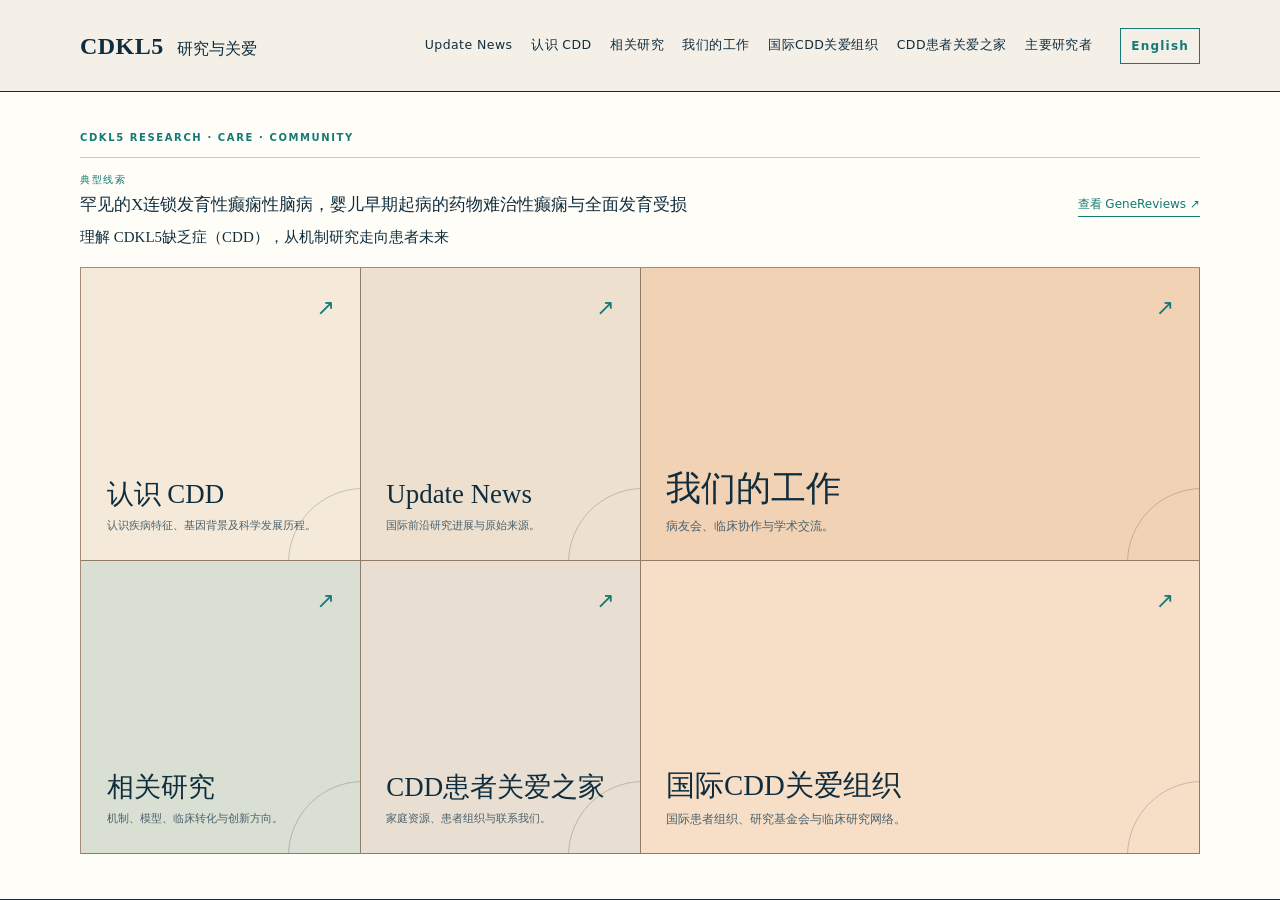
==== commit 6dd18960: "Add CDD abbreviation to home headline" ====
--- a/about/index.html
+++ b/about/index.html
@@ -3,14 +3,14 @@
   <head>
     <meta charset="UTF-8" />
     <meta name="viewport" content="width=device-width, initial-scale=1.0" />
-    <meta name="description" content="连接基础研究、临床观察与患者社区，共同推动对 CDKL5 缺乏症的理解与干预。" />
+    <meta name="description" content="连接基础研究、临床观察与患者社区，共同推动对 CDKL5缺乏症（CDD）的理解与干预。" />
     <meta property="og:title" content="CDKL5 研究与关爱" />
-    <meta property="og:description" content="理解 CDKL5 缺乏症，从机制研究走向患者未来。" />
+    <meta property="og:description" content="理解 CDKL5缺乏症（CDD），从机制研究走向患者未来。" />
     <meta property="og:type" content="website" />
     <meta property="og:image" content="https://cdkl5-care.github.io/og.png" />
     <link rel="icon" href="/favicon.svg" />
     <title>CDKL5 研究与关爱</title>
-    <script type="module" crossorigin src="/assets/index-DNs-dyEs.js"></script>
+    <script type="module" crossorigin src="/assets/index-CX70AGdW.js"></script>
     <link rel="stylesheet" crossorigin href="/assets/index-ClHIbZGu.css">
   </head>
   <body>
